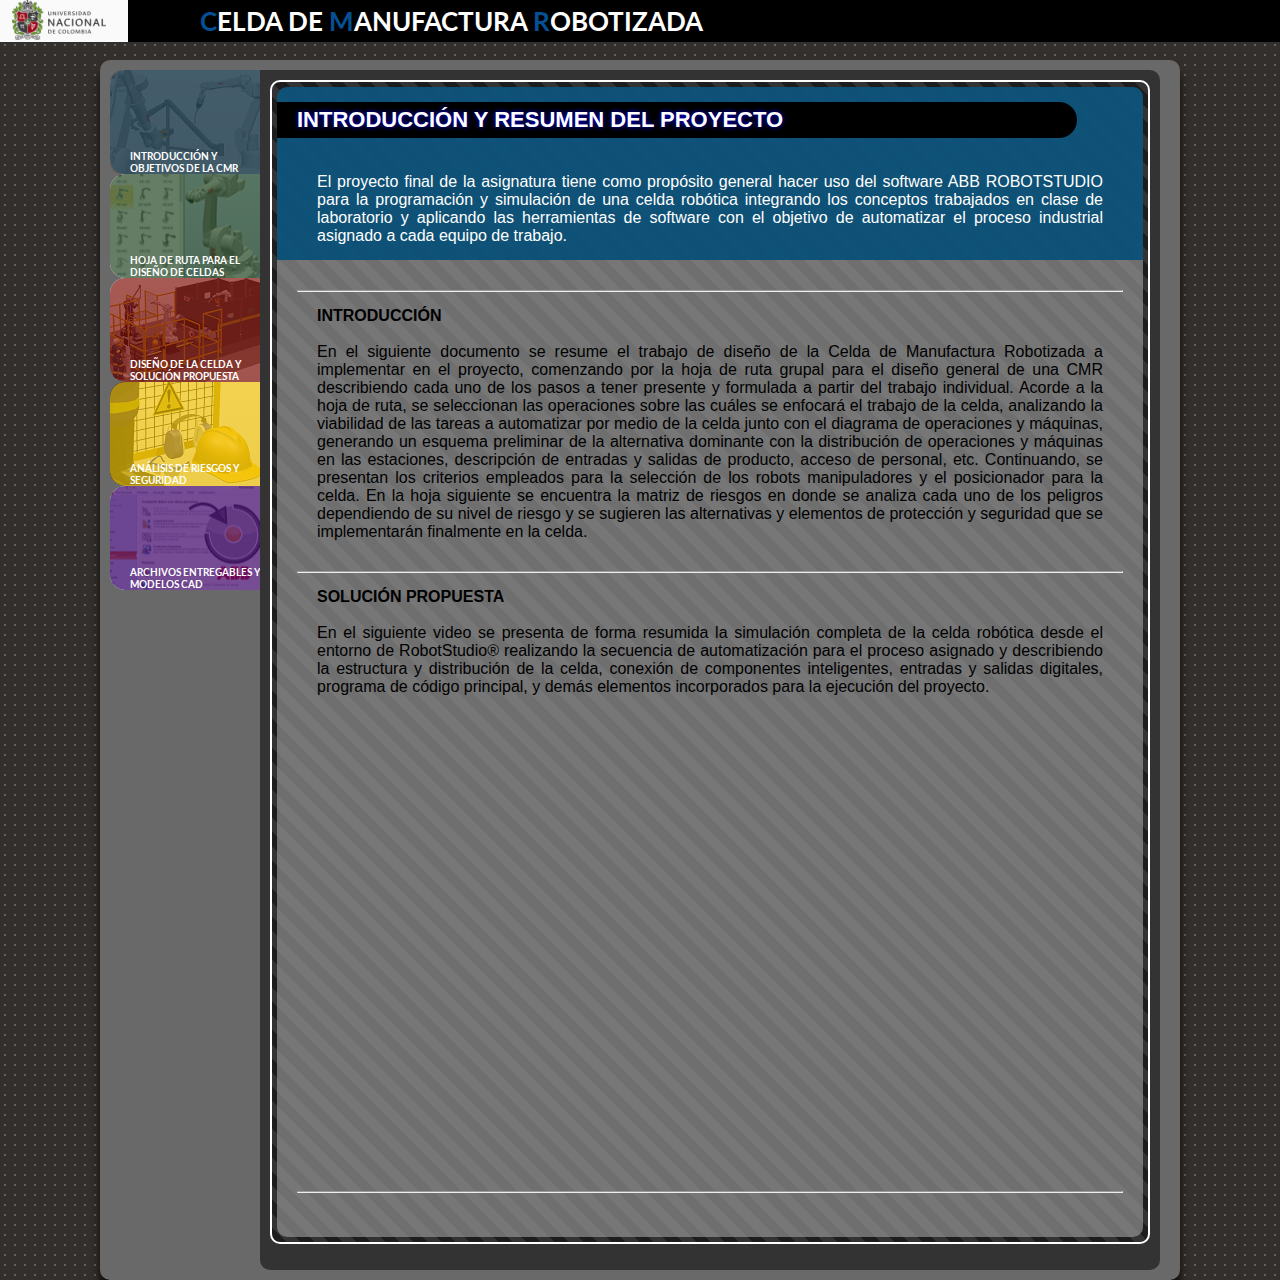
==== index.html @ 885ad93f "Add files via upload" ====
﻿<!DOCTYPE html>
<html>
<head>
	<meta charset="UTF-8">
	<meta name="viewport" content="width=device-width, user-scalable=no, initial-scale=1.0, maximum-scale=1.0, minimum-scale=1.0">
	<title>Celda de Manufactura Robotizada</title>
	<link type="text/css" rel="stylesheet" href="style.css">

	<script src="jquery-3.2.1.min.js"></script>

   
	<script src="script.js"></script>
</head>
<body>
	<div class="banner"><span style="color: #035096">C</span>ELDA DE <span style="color: #035096">M</span>ANUFACTURA <span style="color: #035096">R</span>OBOTIZADA </div>
	<br>
	<div class="wrap">
		<ul class="tabs">
			<li class="tab1"><a href="#tab1">INTRODUCCIÓN Y OBJETIVOS DE LA CMR</a></li>
			<li class="tab2"><a href="#tab2">HOJA DE RUTA PARA EL DISEÑO DE CELDAS</a></li>
			<li class="tab3"><a href="#tab3">DISEÑO DE LA CELDA Y SOLUCIÓN PROPUESTA</a></li>
			<li class="tab4"><a href="#tab4">ANÁLISIS DE RIESGOS Y SEGURIDAD</a></li>
			<li class="tab5"><a href="#tab5">ARCHIVOS ENTREGABLES Y MODELOS CAD</a></li>
		</ul>
		<div class="secciones">
<!-- ******************************************************************************** -->
			<article id="tab1">
  					<div class="section1">
					<div class="sectionText1">
  						<legend>INTRODUCCIÓN Y RESUMEN DEL PROYECTO</legend>
						<br>
						<p>
						<span style="color: #ffffff"> El proyecto final de la asignatura tiene como propósito general hacer uso
						del software ABB ROBOTSTUDIO para la programación y simulación de una celda robótica 
						integrando los conceptos trabajados en clase de laboratorio y aplicando las herramientas
                                                de software con el objetivo de automatizar el proceso industrial asignado a cada equipo de trabajo.
						</span></p>
						<br><br>
						<br><hr><br>
						<p> 
						<span style= "font-weight: BOLD"> INTRODUCCIÓN </span>
						<br><br>
						En el siguiente documento se resume el trabajo de diseño de la Celda de Manufactura Robotizada a implementar en el proyecto, comenzando por 
						la hoja de ruta grupal para el diseño general de una CMR describiendo cada uno de los pasos 
						a tener presente y formulada a partir del trabajo individual. Acorde a la hoja de ruta, 
						se seleccionan las operaciones sobre las cuáles se enfocará el trabajo de la celda, analizando 
						la viabilidad de las tareas a automatizar por medio de la celda junto con el diagrama de operaciones y máquinas, generando un esquema preliminar 
						de la alternativa dominante con la distribución de operaciones y máquinas en las estaciones, 
						descripción de entradas y salidas de producto, acceso de personal, etc. Continuando, se presentan los criterios empleados para la selección de los 
						robots manipuladores y el posicionador para la celda. En la hoja siguiente se encuentra la matriz de riesgos en donde se analiza cada uno de los 
						peligros dependiendo de su nivel de riesgo y se sugieren las alternativas y elementos de protección y seguridad que se implementarán finalmente 
						en la celda.
						</p>
						<br>
						<br><hr><br>						
						<p><span style= "font-weight: BOLD"> SOLUCIÓN PROPUESTA</span><br><br>
						En el siguiente video se presenta de forma resumida la simulación completa de la celda robótica desde
						el entorno de RobotStudio® realizando la secuencia de automatización para el proceso asignado y describiendo 
						la estructura y distribución de la celda, conexión de componentes inteligentes, entradas y salidas digitales, 
						programa de código principal, y demás elementos incorporados para la ejecución del proyecto.
						<br><br>
						<iframe width="785" height="440" src="https://www.youtube.com/embed/ICljfNXcvvU" title="YouTube video player" frameborder="0" allow="accelerometer; autoplay; clipboard-write; encrypted-media; gyroscope; picture-in-picture" allowfullscreen></iframe>
						<br><br></p>
						<br><hr><br>
					</div>	
			</article>
<!-- ******************************************************************************** -->
			<article id="tab2">
  					<div class="section2">
					<div class="sectionText2">
  						<legend>HOJA DE RUTA GENERAL</legend>
						<br>
						<p>
						<span style="color: #ffffff"> Con base en el enunciado del proyecto, se requiere implementar dos robots manipuladores 
						como mínimo para la ejecución de las tareas de automatización del proceso asignado. En ésta sección se presentan los 
						criterios de selección empleados para elegir los robots trabajados en el proyecto, además de hacer un análisis de las herramientas
						seleccionadas para cada tarea.
						</span></p>
						<br><br>
						<br><hr><br>

						<p><table class="Hoja"><tr>
						<td bgcolor= "#b7d5ac"><span style= "font-weight: BOLD"> 1. ALCANCE DEL PROYECTO E INFORMACIÓN PRELIMINAR</span></td>
						</tr></table>
						<table class="Hoja"><tr>
						<td style="width:5%;" bgcolor= "#b7d5ac">1.1</td>
						<td style="width:35%;" bgcolor= "#b7d5ac">Información general del cliente/empresa</td>
						<td style="width:60%;">¿Quienes son? ¿Cuál es su campo de actividad? ¿Qué experiencia 
						tienen en procesos de automatización? ¿Se cuenta con la aprobación y soporte de todas 
						las áreas para el proyecto? ¿Conocen los procesos de manufactura y estrategias integradas 
						por la competencia? Entre otras.</td>
						</tr>
						<tr>
						<td bgcolor= "#b7d5ac">1.2</td>
						<td bgcolor= "#b7d5ac">Información general del proceso de producción actual</td>
						<td> Se espera conocer una información pre-liminar del proceso previo al estudio detallado 
						del mismo. ¿Cómo se está realizando el proceso de fabricación? ¿Cuántos operarios y máquinas 
						se están requiriendo en las operaciones?</td>
						</tr>
						<tr>
						<td bgcolor= "#b7d5ac">1.3</td>
						<td bgcolor= "#b7d5ac">Lista de problemas a resolver con la solución a implementar / Requerimientos del cliente</td>
						<td> En general, una empresa busca en el proceso de automatización industrial una solución 
						a determinados problemas identificados previamente dentro de sus procesos actuales. En éste 
						punto, la organización ya debe haber planteado unos requerimientos mínimos que deben satisfacerse 
						con el proceso de automatización.</td>
						</tr>
						<tr>
						<td bgcolor= "#b7d5ac">1.4</td>
						<td bgcolor= "#b7d5ac">Conformación del equipo de trabajo</td>
						<td> Dependiendo del alcance del proyecto, se debe contar con un equipo de trabajo conformado por 
						representantes de la empresa para las diferentes áreas involucradas (diseño de producto, control 
						de calidad, estándar de producción, departamento económico/financiero, ingeniería de planta, manufactura, 
						mantenimiento, etc), e incluso puede incluir un consultor externo contratado por la organización.</td>
						</tr>
						<tr>
						<td bgcolor= "#b7d5ac">1.5</td>
						<td bgcolor= "#b7d5ac">Expectativas del cliente y establecer objetivos de mejora del proyecto.</td>
						<td>Los objetivos generales se deben definir en términos de: calidad, costo de 
						la inversión, productividad, seguridad (del producto y el empleado), flexibilidad, agilidad.</td>
						</tr>
						</table><br>

						<table class="Hoja"><tr>
						<td bgcolor= "#b7d5ac"><span style= "font-weight: BOLD"> 2. ESTUDIO DETALLADO DEL PROCESO</span></td>
						</tr></table>
						<table class="Hoja"><tr>
						<td style="width:5%;" bgcolor= "#b7d5ac">2.1</td>
						<td style="width:35%;" bgcolor= "#b7d5ac">Recopilar la información general de la línea de producción o el proceso completo.</td>
						<td style="width:60%;">Estadísticas, ciclo de trabajo, tiempos, material, costos, etc.</td>
						</tr>
						<tr>
						<td bgcolor= "#b7d5ac">2.2</td>
						<td bgcolor= "#b7d5ac">Modelar cada una de las operaciones en el proceso de manufactura paso a paso, 
						y dividirlas como una serie de subtareas que se realizarán en cada una de las estaciones de trabajo.</td>
						<td> Este paso incluye cualquier ingreso y salida de material, transporte de una estación a otra, procesos 
						de transformación y parámetros necesarios, máquinas y herramientas de trabajo, material adicional, tiempos 
						de operación, si requiere o no inspección, etc., en general se recomienda recopilar TODA la información 
						que se considere necesaria para realizar cada una de las operaciones.</td>
						</tr>
						</table><br>

						<table class="Hoja"><tr>
						<td bgcolor= "#b7d5ac"><span style= "font-weight: BOLD"> 3. SELECCIÓN Y AUTOMATIZACIÓN DE LA OPERACIÓN</span></td>
						</tr></table>
						<table class="Hoja"><tr>
						<td style="width:5%;" bgcolor= "#b7d5ac">3.1</td>
						<td style="width:35%;" bgcolor= "#b7d5ac">Seleccionar las operaciones de la línea sobre las cuales 
						se enfocará el proceso de automatización con celdas robotizadas.</td>
						<td style="width:60%;">Es necesario determinar para qué tareas es viable (y rentable) implementar 
						una solución con celda robotizada, de modo que se recupere la inversión en términos de productividad, calidad, seguridad, etc.</td>
						</tr>
						<tr>
						<td bgcolor= "#b7d5ac">3.2</td>
						<td bgcolor= "#b7d5ac">Modelar el diagrama simplificado de flujo de trabajo y maquinaria.</td>
						<td> Se grafica la línea de proceso (partiendo del diagrama anterior) determinando la cantidad de máquinas y operarios 
						requeridos, y optimizando el proceso identificando y descartando tareas que no agreguen valor a la operación ni al producto. </td>
						</tr>
						</table><br>

						<table class="Hoja"><tr>
						<td bgcolor= "#b7d5ac"><span style= "font-weight: BOLD"> 4. DISEÑO DE LA CELDA DE MANUFACTURA ROBOTIZADA (CMR)</span></td>
						</tr></table>
						<table class="Hoja"><tr>
						<td style="width:5%;" bgcolor= "#b7d5ac">4.1</td>
						<td style="width:35%;" bgcolor= "#b7d5ac">Analizar y validar todo la información con que se dispone para el diseño de la celda</td>
						<td style="width:60%;">Se recomienda que tras el proceso de estudio y modelado del diagrama actual de flujo de trabajo, se esté en 
						capacidad de dar respuesta a las siguientes preguntas:</td>
						</tr>
						<tr>
						<td bgcolor= "#b7d5ac"></td>
						<td bgcolor= "#a0c892">Requerimientos de desempeño: Tiempos de ciclo</td>
						<td> ¿Cuál es el tiempo de ciclo actual del proceso? ¿Cuál subtarea requiere el mayor tiempo en el proceso? ¿Qué tan bajos son los 
						tiempos de transporte y posicionamiento entre cada estación?. </td>
						</tr>
						<tr>
						<td bgcolor= "#b7d5ac"></td>
						<td bgcolor= "#a0c892">Requerimientos de desempeño: Especificaciones del manejo de material</td>
						<td> ¿Qué tan lejos de la herramienta se encontrará el material que debe ser manipulado? ¿Qué tan cerca al producto o la máquina 
						puede instalarse el sensor? ¿Debe moverse en dirección perpendicular u oblicua a la línea de visión? </td>
						</tr>
						<tr>
						<td bgcolor= "#b7d5ac"></td>
						<td bgcolor= "#a0c892">Requerimientos de desempeño: Velocidad de avance de la herramienta</td>
						<td> ¿Qué velocidad se requiere para la operación?. </td>
						</tr>
						<tr>
						<td bgcolor= "#b7d5ac"></td>
						<td bgcolor= "#a0c892">Requerimientos de desempeño: Mezcla de productos	</td>
						<td> ¿Cuál es el tiempo de ciclo actual del proceso? ¿Cuál subtarea requiere el mayor tiempo en el proceso? ¿Qué tan bajos son los 
						tiempos de transporte y posicionamiento entre cada estación?. </td>
						</tr>
						<tr>
						<td bgcolor= "#b7d5ac"></td>
						<td bgcolor= "#a0c892">Requerimientos de desempeño: Requerimientos del equipo</td>
						<td> ¿? </td>
						</tr>
						<tr>
						<td bgcolor= "#b7d5ac"></td>
						<td bgcolor= "#a0c892">Requerimientos de desempeño: Requerimiento del operario de respaldo/apoyo</td>
						<td>¿Qué nivel de educación tiene el personal a cargo de operar la celda?. </td>
						</tr>
						<tr>
						<td bgcolor= "#b7d5ac"></td>
						<td bgcolor= "#a0c892">Requerimientos de desempeño: Requerimientos de producción a futuro</td>
						<td>¿?. </td>
						</tr>
						<tr>
						<td bgcolor= "#b7d5ac"></td>
						<td bgcolor= "#a0c892">Requerimientos de desempeño: Tolerancia admitida para el proceso	</td>
						<td>¿Con qué precisión y exactitud debe realizarse la tarea? ¿Cuál es el rango (mínimos y máximos) 
						admitido para el producto terminado?. </td>
						</tr>
						<tr>
						<td bgcolor= "#b7d5ac"></td>
						<td bgcolor= "#a0c892">Requerimientos de desempeño: Tiempo de permanencia de las herramientas</td>
						<td>¿Se requiere un cambio constante de las herramientas por el desgaste? ¿De cuánto tiempo se estima 
						la vida útil de las herramientas?. </td>
						</tr>
						<tr>
						<td bgcolor= "#b7d5ac"></td>
						<td bgcolor= "#a0c892">Requerimientos de desempeño: Presión sobre las herramientas</td>
						<td>¿?. </td>
						</tr>
						<tr>
						<td bgcolor= "#b7d5ac"></td>
						<td bgcolor= "#a0c892">Requerimientos de desempeño: Tiempo máximo de reparo</td>
						<td>¿De cuánto son los tiempos estimados de mantenimiento registrados para la tarea con el proceso actual?. </td>
						</tr>
						<tr>
						<td bgcolor= "#b7d5ac"></td>
						<td bgcolor= "#a0c892">Requerimientos de desempeño: Rutinas de mal funcionamiento</td>
						<td>¿?. </td>
						</tr>
						<tr>
						<td bgcolor= "#b7d5ac"></td>
						<td bgcolor= "#a0c892">Requerimientos de desempeño: Tiempos de inactividad permitidos</td>
						<td>¿?. </td>
						</tr>

						<tr>
						<td bgcolor= "#b7d5ac"></td>
						<td bgcolor= "#95c185">Requerimientos de diseño: Geometría de la instalación</td>
						<td> ¿Cuál es el espacio disponible para toda la celda? ¿Se instalará sobre una superficie de qué material? ¿La plataforma es 
						plana, redonda, o alguna otra forma? ¿Esta superficie de montaje es estática o móvil? ¿Cuál es el espacio que ocupa esa superficie?. </td>
						</tr>
						<tr>
						<td bgcolor= "#b7d5ac"></td>
						<td bgcolor= "#95c185">Requerimientos de diseño: Consideraciones ambientales</td>
						<td> ¿Se instalará en un recinto cerrado? ¿Cuál es la temperatura promedio del ambiente en °C (muy frío o muy caliente)? ¿Cuál es la 
						humedad relativa (muy seco o muy húmedo)? ¿Cuáles son las fuentes de iluminación? ¿Hay iluminación ambiental constante o variable? 
						¿Hay incidencia de sol directo? ¿Hay variación en el flujo eléctrico y picos máximos? ¿En que rango puede haber vibración mecánica? 
						¿El aire que ingresa es filtrado o incluye impurezas? ¿Hay algún contaminante en el aire como polvo, humo, aceite o spray? </td>
						</tr>
						<tr>
						<td bgcolor= "#b7d5ac"></td>
						<td bgcolor= "#95c185">Requerimientos de diseño: Accesibilidad para mantenimiento</td>
						<td> ¿Qué velocidad se requiere para la operación?. </td>
						</tr>
						<tr>
						<td bgcolor= "#b7d5ac"></td>
						<td bgcolor= "#95c185">Requerimientos de diseño: Requerimientos de relocación de equipos</td>
						<td> ¿Se espera que la celda permanecerá fija en el mismo punto de instalación o podrá desmontarse para ser reubicada?. </td>
						</tr>
						<tr>
						<td bgcolor= "#b7d5ac"></td>
						<td bgcolor= "#95c185">Requerimientos de diseño: Disponibilidad de servicios requeridos.</td>
						<td> ¿A qué servicios se tiene acceso en el lugar de instalación? ¿La red eléctrica disponible es monofásica o trifásica? 
						¿existen interrupciones del servicio de energía o el suministro es constante?</td>
						</tr>
						<tr>
						<td bgcolor= "#b7d5ac"></td>
						<td bgcolor= "#95c185">Requerimientos de diseño: Carga del suelo</td>
						<td>¿Qué nivel de educación tiene el personal a cargo de operar la celda?. </td>
						</tr>
						<tr>
						<td bgcolor= "#b7d5ac"></td>
						<td bgcolor= "#95c185">Requerimientos de diseño: Seguridad para máquinas y operarios</td>
						<td>¿?. </td>
						</tr>

						<tr>
						<td bgcolor= "#b7d5ac"></td>
						<td bgcolor= "#8abb78">Características del producto: Orientación</td>
						<td> ¿El producto entrará a la celda en la orientación deseada?¿o se requiere orientar la pieza para su correcta manipulación? 
						¿El material entrará ya separado o sobrepuesto uno sobre otro?</td>
						</tr>
						<tr>
						<td bgcolor= "#b7d5ac"></td>
						<td bgcolor= "#8abb78">Características del producto: Especificaciones del gripper</td>
						<td> ¿? </td>
						</tr>
						<tr>
						<td bgcolor= "#b7d5ac"></td>
						<td bgcolor= "#8abb78">Características del producto: Características de la superficie</td>
						<td> ¿La superficie del producto es opaca o transparente? ¿qué color es? ¿es brillante o mate? ¿es liso? ¿texturizado? ¿poroso o no poroso? </td>
						</tr>
						<tr>
						<td bgcolor= "#b7d5ac"></td>
						<td bgcolor= "#8abb78">Características del producto: Requerimientos únicos de manipulación</td>
						<td> ¿Existe un gripper estándar que pueda realizar la operación? ¿Hay alguna característica particular que requiera de un gripper modificado o especializado? </td>
						</tr>
						<tr>
						<td bgcolor= "#b7d5ac"></td>
						<td bgcolor= "#8abb78">Características del producto: Tamaño, peso y forma del producto</td>
						<td>¿El material del producto es metálico (ferroso, magnético), plástico, madera, con recubrimiento, etc.? ¿Cuál es el peso máximo del producto (kg)? 
						¿Qué dimensiones tiene (alto, ancho, largo)? ¿Cuál es su forma (prismático, poliédrico, cilindrico, esférico, cónico, etc.)?</td>
						</tr>
						<tr>
						<td bgcolor= "#b7d5ac"></td>
						<td bgcolor= "#8abb78">Características del producto: Inspección</td>
						<td>¿Se requiere una inspección de la pieza posterior a la operación?</td>
						</tr>

						<tr>
						<td bgcolor= "#b7d5ac"></td>
						<td bgcolor= "#7fb46b">Modificaciones de equipo: Operación sin supervisión</td>
						<td> ¿Se requiere que la celda trabaje sin supervisión? </td>
						</tr>
						<tr>
						<td bgcolor= "#b7d5ac"></td>
						<td bgcolor= "#7fb46b">Modificaciones de equipo: Requisito aumentar el rendimiento</td>
						<td> ¿? </td>
						</tr>
						<tr>
						<td bgcolor= "#b7d5ac"></td>
						<td bgcolor= "#7fb46b">Modificaciones de equipo: Velocidades mínima/máxima de trabajo</td>
						<td>¿?</td>
						</tr>
						<tr>
						<td bgcolor= "#b7d5ac"></td>
						<td bgcolor= "#7fb46b">Modificaciones de equipo: Requerimientos para operación automática</td>
						<td>¿?</td>
						</tr>

						<tr>
						<td bgcolor= "#b7d5ac"></td>
						<td bgcolor= "#73ad5e">Modificaciones del proceso: Cambios en el tamaño del lote</td>
						<td> ¿? </td>
						</tr>
						<tr>
						<td bgcolor= "#b7d5ac"></td>
						<td bgcolor= "#73ad5e">Modificaciones del proceso: Evaluación variable del proceso</td>
						<td> ¿? </td>
						</tr>
						<tr>
						<td bgcolor= "#b7d5ac"></td>
						<td bgcolor= "#73ad5e">Modificaciones del proceso: Variaciones de enrutamiento</td>
						<td>¿?</td>
						</tr>
						<tr>
						<td bgcolor= "#b7d5ac"></td>
						<td bgcolor= "#73ad5e">Modificaciones del proceso: Transferencia de datos procesados</td>
						<td>¿?</td>
						</tr>

						<tr>
						<td bgcolor= "#b7d5ac"></td>
						<td bgcolor= "#73ad5e">Integración del sistema: Redes e interfaces de datos</td>
						<td> ¿? </td>
						</tr>
						<tr>
						<td bgcolor= "#b7d5ac"></td>
						<td bgcolor= "#73ad5e">Integración del sistema: Requerimientos de integración del hardware</td>
						<td> ¿? </td>
						</tr>
						<tr>
						<td bgcolor= "#b7d5ac"></td>
						<td bgcolor= "#73ad5e">Integración del sistema: Requerimientos de integración de datos</td>
						<td>¿?</td>
						</tr>
						<tr>
						<td bgcolor= "#b7d5ac"></td>
						<td bgcolor= "#73ad5e">Integración del sistema: Requerimientos de la interface de usuario</td>
						<td>¿?</td>
						</tr>
						<tr>
						<td bgcolor= "#b7d5ac"></td>
						<td bgcolor= "#73ad5e">Integración del sistema: Requerimientos de integración del software</td>
						<td>¿?</td>
						</tr>

						<td bgcolor= "#b7d5ac">4.2</td>
						<td bgcolor= "#b7d5ac">Criterios de selección del robot</td>
						<td>Convertir los requerimientos de la celda y las operaciones en especificaciones técnicas para 
						la selección del robot.</td>
						</tr>
						<tr>
						<td bgcolor= "#b7d5ac"></td>
						<td bgcolor= "#b7d5ac">Lista de control para determinar las especificaciones del robot</td>
						<td> Resolución de la posición, repetibilidad, precisión. Geometria del brazo. Flexibilidad del posicionamiento. Tamaño del entorno de trabajo.	
						Grados de libertad. Carga útil máxima y nominal. Velocidad máxima y dependiente de la carga útil. Fuerza en dirección de bajada. Requisitos de 
						conformidad. Requerimientos de cambio de herramienta. Requerimiento de sensor de fuerza/torque. Programación (on y offline). Costo. Requerimientos 
						especiales. Integración de visión. </td>
						</tr>
						</table><br>

						<table class="Hoja"><tr>
						<td bgcolor= "#b7d5ac"><span style= "font-weight: BOLD"> 5. GENERACIÓN Y SELECCIÓN DE ALTERNATIVAS</span></td>
						</tr></table>
						<table class="Hoja"><tr>
						<td style="width:5%;" bgcolor= "#b7d5ac">5.1</td>
						<td style="width:35%;" bgcolor= "#b7d5ac">Diseño preliminar de la celda de trabajo y generación de alternativas</td>
						<td style="width:60%;">Partiendo del diagrama de flujo y maquinaria, ahora se esboza el diseño según el tipo de celda deseada 
						para establecer la secuencia de procesos y distribución general de máquinas y puestos de trabajo en la celda. Patiendo de los 
						parámetros determinados y especificaciones técnicas, se pueden desligar varias alternativas de diseño.</td>
						</tr>
						<tr>
						<td bgcolor= "#b7d5ac">5.2</td>
						<td bgcolor= "#b7d5ac">Selección de alternativa dominante</td>
						<td> Es un proceso interdisciplinar en que se evalúan las alternativa de diseño y bajo diferentes criterios se busca seleccionar 
						la alternativa más óptima para el proceso. </td>
						</tr>
						</table><br>

						<table class="Hoja"><tr>
						<td bgcolor= "#b7d5ac"><span style= "font-weight: BOLD"> 6. DETALLE DE LA SOLUCIÓN Y SIMULACIÓN</span></td>
						</tr></table>
						<table class="Hoja"><tr>
						<td style="width:5%;" bgcolor= "#b7d5ac">6.1</td>
						<td style="width:35%;" bgcolor= "#b7d5ac">Diseño detallado de la solución</td>
						<td style="width:60%;">Entrar al diseño detallado aplicando los protocolos de seguridad para la integración de paradas, puestos 
						de trabajo, cerraduras, etc., y el análisis de riesgos para el proceso.</td>
						</tr>
						<tr>
						<td bgcolor= "#b7d5ac">6.2</td>
						<td bgcolor= "#b7d5ac">Simulación y validación por software</td>
						<td> Construcción de la celda en un entorno virtual implementando modelos CAD/CAE para simular las estadísticas de salida (tiempo 
						de ciclo, costos, etc) y comparar los resultados con los valores preliminares, estableciendo el grado de mejora y cumplimiento 
						alcanzado con la solución propuesta. </td>
						</tr>
						</table><br>

						<table class="Hoja"><tr>
						<td bgcolor= "#b7d5ac"><span style= "font-weight: BOLD"> 7. IMPLEMENTACIÓN Y ANÁLISIS DE RESULTADOS</span></td>
						</tr></table>
						<table class="Hoja"><tr>
						<td style="width:5%;" bgcolor= "#b7d5ac">7.1</td>
						<td style="width:35%;" bgcolor= "#b7d5ac">Implementación en físico de la celda de trabajo</td>
						<td style="width:60%;"></td>
						</tr>
						</table><br>

						<br><hr><br>
					</div></div>
			</article>
<!-- ******************************************************************************** -->
			<article id="tab3">
  					<div class="section3">
					<div class="sectionText3">
  						<legend>DISEÑO Y CONSTRUCCIÓN DE LA SOLUCIÓN</legend>
						<br>
						<p>
						<span style="color: #ffffff"> El proyecto final de la asignatura tiene como propósito general hacer uso
						del software ABB ROBOTSTUDIO para la programación y simulación de una celda de manufactura robotizada 
						integrando los conceptos trabajados en clase y aplicando las herramientas de software con el objetivo de 
						automatizar determinadas operaciones de la línea de fabricación de bicicletas.
						</span></p>
						<br><br>
						<br><hr><br>
						
						<p>
						<span style= "font-weight: BOLD"> SELECCIÓN Y AUTOMATIZACIÓN DE LA OPERACIÓN </span>
						<br><br>
						Conforme la hoja de ruta, los primeros pasos se realizaron a partir del análisis de operaciones llevado 
						a cabo en la sección de <span style= "font-weight: BOLD"> Gestión de la producción y automatización </span>, en donde modelamos cada operación por 
						estación de trabajo y las subtareas requeridas para cada uno de los procesos de manufactura. Partiendo de 
						esta información, análizamos las tareas que consumen un mayor tiempo de ciclo, la practicidad de automatizarlas 
						por medio de celdas robotizada y las tareas sobre las cuáles existen precedentes y por tanto se comercializan 
						los equipos y herramientas necesarias para su implementación, enfoncándonos en procesos repetitivos y descartando 
						tareas de montaje y ensamble debido a la necesidad de un equipo más especializado y las limitaciones para 
						inspeccionar cada uno de los productos terminados sin la intervención de un operario humano. <br>
						Posteriormente, el equipo de trabajo se reunió para debatir las opciones más viables, y finalmente se seleccionaron 
						las operaciones de soldadura de marcos y la limpieza de las piezas soldadas, operaciones consecutivas para así 
						integrarlas a una única celda de manufactura.											 
						<br></p><br>

						<p><table class="IO"><tr>
						<td style="width:15%;" bgcolor= "#b7d5ac"><span style="color: GREEN">&nbsp;&nbsp;&nbsp;ENTRADA</span></td>
						<td style="width:75%;">Estructura pre-ensamblada de secciones de tubería metálica previamente cortados y mecanizados, 
						con puntos de soldadura iniciales para mantener cada parte en su posición definitiva.</td>
						</tr>
						<tr>
						<td bgcolor= "#ffbfaa"><span style="color: RED">&nbsp;&nbsp;&nbsp;SALIDA</span></td>
						<td> Estructura del marco debidamente soldada en todas las uniones y totalmente limpio tras un proceso de desbarbado, 
						lijado y pulido, listo para continuar en la línea con la operación de pintura.</td>
						</tr></table></p><br>

						<br><hr><br>

						<p>
						<span style= "font-weight: BOLD"> ASPECTOS GENERALES DE LA CELDA </span>
						<br><br>
						Se plantea el diseño de una celda para integrar dos estaciones, una de soldadura <span style= "font-weight: BOLD">①</span> 
						y otra de limpieza <span style= "font-weight: BOLD">②</span> (lijado, 
						afinado y pulido). Considerando las características particulares de cada proceso, el entorno de trabajo requerido 
						y junto con el equipo y herramientas necesarios, un sólo manipulador será insuficiente y poco recomendado para 
						trabajar simultáneamente en dos entornos de trabajo tan diferentes, dado que ésto implicaría un cambio constante 
						de herramientas y un alto alcance ó la implementación de un séptimo eje (o riel) para desplazarse entre un espacio 
						de trabajo y otro. Por ésta razón, se plantean como mínimo dos robots manipuladores para que cada uno ejecute una 
						tarea en un espacio adaptado para la respectiva operación, además de un posible tercer mecanismo para controlar la 
						entrada y salida de material a la celda y realizar el transporte de piezas entre una estación y otra.																		 
						<br></p>
						<br><hr><br>

						<p>
						<span style= "font-weight: BOLD"> DISEÑO PRELIMINAR DE LA CELDA DE TRABAJO </span>
						<br><br>
						Partiendo del diagrama de flujo y maquinaria, se esboza un diseño preliminar de la celda de manufactura robotizada, 
						estableciendo la secuencia de procesos en la entrada y salida del material y la distribución general de las máquinas 
						y puestos de trabajo en la celda. Se definen las dos estaciones con su respectivo manipulador en el centro de cada 
						una de estas para cubrir el mayor espacio de trabajo posible y adaptar las medidas de seguridad necesarias. Ambos 
						espacios de trabajo estarán separados por un tercer mecanismo que permitirá el intercambio de material entre ambas 
						estaciones. El flujo de entrada y salida de material se encuentra en la segunda estación, dado que el primer robot 
						no estará considerado para la manipulación y transporte de las piezas en la celda. La celda en su totalidad se encontrará 
						cercada por barreras físicas acorde a la matriz que se detallará en el análisis de riesgos.												 
						<br><br>
						<img src="CMR_1.PNG"><br><br></p>
						<br><hr><br>

						<p>
						<span style= "font-weight: BOLD"> SELECCIÓN DE ROBOTS </span>
						<br><br>
						Dado el enfoque tomado desde el módulo de Celdas de Manufactura Robotizadas y la experiencia con el software RobotStudio 
						de ABB, se decide en primer lugar que la simulación, cotización y adquisición de los manipuladores se realizará con este 
						proveedor, dado que además de suministrarnos las licencias y herramientas de software necesarias para el diseño detallado, 
						es una empresa especializada con una basta experiencia en el campo de la robótica, automatización, equipamientos industriales 
						y otras tecnologías de ingeniería. Considerando la alta oferta en robots que brinda este proveedor, ABB dispone de una 
						herramienta de selección denominada <span style= "font-weight: BOLD">Robot selector</span> desde su página web (ingresando 
						<a href="https://new.abb.com/products/robotics/industrial-robots/robot-selector">aquí</a>) la cuál permite filtrar los diferentes 
						modelos empleando como principales criterios de selección: la aplicación para la cuál se va a emplear, la carga útil que 
						manipulará el efector final y el alcance máximo. También se cuenta con un aplicativo para el cálculo y validación de la carga 
						llamado RobotLoad, sin embargo para el uso del mismo se requiere primero haber seleccionado el robot de trabajo entre los modelos 
						admitidos y contar con las especificaciones de CoG, Jx Jy Jz, y TCP de la herramienta.								
						<br><br>
						<img src="ABBRobotSelector.PNG">
						<br>
						<table class="RobotSelector"><tr>
						<td style="width:25%;"><img src="ABB.png" width="200"  style="border:none;"></td>
						<td style="width:45%;">Arc welding, Assembly, Cleaning, Coating, Collaboration, Cutting, Deburring, Depalletizing, Die casting, Dispensing, Enamelling, Full layer palletizing, Glazing, Gluing, Grinding, 
						Heavy arc welding, Injection moulding, Insertion, Item picking, Kitting, Loading, Loading and unloading, Machine tending, Material handling, Measuring, Packing, Painting, Palletizing, 
						Parts inspection, Picking, Polishing, Powdering, Powertrain assembly, Premachining, Press automation, Press brake tending, Press tending, Rubber insertion, Screw driving, Screwdriving, 
						Sealing, Small parts assembly, Spot welding, Spraying, Testing, Unloading, Welding, Packing.</td>
						<td> Up to 7 (kg)<br>	
						     7 - 16 (kg)<br>
						     16 - 60 (kg)<br>
						     60 - 225 (kg)<br>
						     Over 225 (kg)<br>
						</td>
						<td>
						     Up to 1.55 (m)<br>	
						     Up to 1.8 (m)<br>
						     1.8 - 2.55 (m)<br>	
						     Over 2.55 (m)<br>	
						</td>
						</tr></table>
						<br><br></p>
						<br><hr><br>

						<fieldset>
						<legend>&nbsp;&nbsp;&nbsp;&nbsp;(1er Robot). <span style= "font-weight: BOLD">SOLDADURA</span>.</legend>
						<p> Para el proceso de soldadura por arco eléctrico y dado que el robot no manipulará ningúna pieza además de su 
						propia herramienta, se selecciona uno de carga útil baja (dado que ésto implica un menor costo), y se establece 
						un alcance mínimo de 1.2 metros con base al mayor desplazamiento que debe realizar sobre la estructura metálica 
						que se va a soldar. Con estos criterios, y revisando las alternativas que nos brinda el provedor, se selecciona 
						la referencia IRB 1520ID, un robot manipulador con una carga útil de 4 kg y un alcance de hasta 1.5 m, su diseño 
						está especialmente desarrollado para aplicaciones de soldadura por arco eléctrico, e incluso el proveedor ABB lo 
						recomienda para tareas de soldadura de marcos de bicicleta.																	 
						<br></p>
						</fieldset><br>
						<p><img src="Robot1.png"><br><br></p>
						<br><hr><br>

						<fieldset>
						<legend>&nbsp;&nbsp;&nbsp;&nbsp;(2do Robot). <span style= "font-weight: BOLD">LIMPIEZA Y TERMINADO</span>.</legend>
						<p> Para el proceso de limpieza se busca un robot multipropósito, dado que manipulará las piezas y herramientas necesarias 
						para los procesos de desbarbado, lijado y pulido, se selecciona uno de carga útil media (entre 7 y 16kg), y se establece 
						un alcance mínimo de 1.5 metros con base al desplazamiento que se espera deba realizar en la celda y sobre la pieza. 
						Con estos criterios, y revisando las alternativas que nos brinda el provedor, se selecciona la referencia IRB 2400 con
						una carga útil de 20 kg y un alcance de hasta 1.55 m, un modelo bastante popular en la industria para su implementación 
						en múltiples aplicaciones gracias a su versatilidad.																													 
						<br></p>
						</fieldset><br>
						<p><img src="Robot2.png"><br><br></p>
						<br><hr><br>

						<p> Entre las alternativas analizadas para un tercer mecanismo, se requiere que éste no sólo intervenga en el transporte 
						de la pieza entre ambas estaciones de trabajo sino que además pueda apoyar la operación de soldadura, dado que se requerirá 
						de una rotación de la pieza para que la herramienta del manipulador pueda alcanzar todos los puntos de unión de la estructura. 
						El proveedor ABB cuenta así mismo con una serie de posicionadores, varios de los cuáles están diseñados especificamente para 
						ese propósito, por tanto se analizan las opciones de la serie de posicionadores IRBP, para trabajo cooperativo con robots IRB. 																									
						</p><br>		
						<p><img src="POS.PNG"><br><br></p>	
									
						<fieldset>
						<legend>&nbsp;&nbsp;&nbsp;&nbsp;(Posicionador). <span style= "font-weight: BOLD">IRBP R</span>.</legend>
						<p> Posicionador robot industrial. Los posicionadores ABB están optimizados para ser utilizados para la manipulación de piezas 
						de trabajo en soldadura por arco, corte térmico y otras aplicaciones. Todos los ejes se pueden coordinar completamente con el 
						robot durante la programación y durante la operación. Considerando las características de cada posicionador, se opta por seleccionar 
						la referencia <span style= "font-weight: BOLD">IRBP R</span>, dado que además de contar con 3 ejes de movimiento, integra una pantalla de protección para la soldadura con 
						arco, lo que permite al robot trabajar sin interrupciones en un lado mientras se carga y descarga la pieza en el otro, y separándo 
						eficientemente ambas estaciones de trabajo.																																		 
						<br></p>
						</fieldset><br>
						<p><img src="POS_R.png"><br><br></p>
						<br><hr><br>	

						<p>
						<span style= "font-weight: BOLD"> SELECCIÓN DE HERRAMIENTAS </span>
						<br><br>
						La selección del tipo de herramienta se consideró partiendo de una búsqueda preliminar de máquinas empleadas en este tipo de industria y 
						considerando las propiedades físicas de la pieza de trabajo a manipular. Para la primer tarea, se estableció que los platos y pocillos serían 
						de loza o porcelana, un material recubierto e impermeabilizado con poca adhesión, y la geometría convencional de la vajilla dificulta su manipulación 
						con un gripper de pinza convencional al no poder garantizar la posición tras el agarre. Bajo estas mismas razones, se decidió emplear una gripper de
						vacío, dado que la superficie lisa en el centro de los platos y al interior del pocillo facilitan el agarre por succión desde una sola cara de la pieza. 
						Para la segunda tarea, considerando el ejemplo realizado en clase de laboratorio y haciendo una búsqueda general, encontramos que estas mismas 
						herramientas de vacío son bastante utilizadas para las aplicaciones de palletizado, y las características de la herramienta como en general el tamaño y
						la cantidad de copas de succión aumentarán dependiendo del peso de la carga a manipular.
						<br>
						Con esta selección de herramientas, se procedió a realizar una búsqueda de fabricantes y referencias para tener una pespectiva más amplia de estas 
						herramientas, y partimos de los diseños CAD de la línea de grippers de vacio disponibles por parte del proovedor ROBOTIQ, sin embargo, algunas 
						características se modificaron para poder adaptarlas a la tarea en cuestión y modelar la herramienta para su simulación en el entorno RobotStudio®.
						<br><br></p>
						<p><img src="tool1.png"><br><br></p>
						<p><img src="tool2.png"><br><br></p>
						<br><hr><br>

						<hr><hr><hr><hr>
				
						<p>
						<span style= "font-weight: BOLD"> ESTRUCTURA Y ELEMENTOS DE LA CELDA </span>
						<br><br>
						Con base en el ideal planteado por el equipo, partimos de realizar la búsqueda de los modelos CAD para los diversos elementos 
						que conformarían la celda de trabajo, comenzando por insertar los modelos de los robots previamente seleccionados desde la 
						Biblioteca ABB y los diseños CAD de las herramientas ya adaptados y configurados como tool para su uso en RobotStudio®. <br> 
						Desde este punto, comenzamos a incorporar otros elementos fundamentales para la simulación, partiendo por el material inicial que
						corresponde a las 5 piezas de vajilla, las bandas transportadoras de alimentación, un modelo preliminar de la caja y la banda
						para el ingreso de las cajas a la celda. A medida que se insertaban estos elementos se iban sumando otros componentes gráficos 
						que pese a no intervenir directamente en el proceso harían de complemento en el diseño de la celda, como
						barreras físicas, operarios y máquinas, diversos elementos de seguridad, entre otros. <br>
 						A lo largo de todo el diseño se continuó agregando y adaptando
						componentes graficos para la ambientación de la celda.
						<br><br>
						<img src=""><br><br></p>
						<br><hr><br>
						<p>
						<span style= "font-weight: BOLD"> COMPONENTES INTELIGENTES E INTERCONEXIONES </span>
						<br><br>
						Conforme se avanzaba con la construcción de la celda, se asignaron las propiedades físicas y cuerpos dinámicos para los componentes
						que interactuarían durante la ejecución de cada tarea, omitiendo los complementos que solo se agregaron como apoyo visual. Partiendo
						del ejemplo final realizado durante las clases de laboratorio, se crearon múltiples grupos de componentes con el fin de controlar la
						secuencia de las diferentes tareas y su interacción con cada robot. <br>
						En un primer grupo, se comenzó por incluir las bandas de alimentación junto con las superficies de transporte que permitirían el desplazamiento
						de las piezas de la vajilla hasta el extremo de la banda sumado al componente de física que establece la velocidad de movimiento. 
						Posterior a esto, se incluyeron dos sensores de línea por cada banda, un primer sensor en un punto medio asignado a un componente de fuente para 
						garantizar la continua alimentación de las piezas, y un segundo sensor al final de cada banda para controlar el avance de las piezas y
					 	a su vez conectado a un par de indicadores led que se alternan dependiendo del estado de la banda. Este grupo por tanto contiene cinco
						bloques de secuencia idénticos, cada uno asociado a una de las bandas de alimentación.
						En un segundo grupo, se agregaron los mismos componentes inteligentes, pero en este caso para una única banda de alimentación de cajas, 
						con la única diferencia de que la activación del último sensor de línea no está limitado únicamente a la posición de las cajas, sino 
						también a una entrada digital controlada por el programa principal, el cual se detallará en la siguiente sección.
						Continuando con ésta lógico, se agregó un tercer grupo con la misma secuencia de componentes inteligentes, pero este asociado a la banda de alimentación
						de estibas de madera, la cual avanzará hasta alcanzar determinada posición y su próximo avance estará determinado por el programa en ejecución.
						Finalmente, se crearon un cuarto y un quinto grupo de componentes inteligentes, en este caso asociados a cada una de las herramientas. Para esta lógica,
						se dispone de un sensor en línea conectado al TCP de cada uno de los robots, de modo que al detectar un cuerpo sólido durante la ejecución del programa, 
						se genera un enlazamiento con el objeto detectado. En el programa principal y por medio de entradas y salidas digitales se controla el estado de la 
						herramienta, con el fin de liberar el objeto enlazado cuando se haya alcanzado una posición determinada.
						Con ésta serie de componentes inteligentes, fue posible establecer los movimientos e interacciones entre las piezas y demás elementos de la celda 
						distintos a los vinculados al controlador de los robots.
						<br><br></p>
						<br><hr><br>
						<p>	
						<span style= "font-weight: BOLD"> ENTRADAS/SALIDAS DIGITALES Y PROGRAMA EN RAPID </span>
						<br><br>
						En este punto, se requiere relacionar todas las secuencias e interacciones de movimiento generadas en la 
						celda por medio de los componentes inteligentes y vincularlas con las trayectorias del robot para realizar cada tarea.
						Con el fin de establecer ésta comunicación con el controlador, se crearon entradas y salidas digitales para determinar los punto de partida 
						de cada tarea y se conectaron en la lógica de estación, de modo que desde el código de RAPID ninguno de los robots realice
						ninguna acción hasta que reciba la señal digital por parte de los sensores de linea de cada grupo de componentes 
						inteligentes establecidos en la sección anterior. Con esta lógica, el primer robot permanecerá estático hasta que una de las 
						cajas no active el sensor de línea de la banda de alimentación de cajas, indicando al controlador que hay una caja en posición
						para proceder a realizar la primer tarea. Del mismo modo, el controlador una vez ejecutado el ciclo del programa para las 20 piezas, 
						enviará la señal para desactivar el sensor de línea y permitir que la caja continúe avanzando sobre la banda auxiliar hasta activar 
						el sensor de línea que da comienza a la ejecución de la segunda tarea.
						<br><br></p>
						<br><hr><br>
					</div>
			</article>
<!-- ******************************************************************************** -->
			<article id="tab4">
  					<div class="section4">
					<div class="sectionText4">
 						<legend>ANÁLISIS DE RIESGOS</legend>
						<br>
						<p>
						<span style="color: #ffffff"> Con base en el enunciado del proyecto, se requiere implementar dos robots manipuladores 
						como mínimo para la ejecución de las tareas de automatización del proceso asignado. En ésta sección se presentan los 
						criterios de selección empleados para elegir los robots trabajados en el proyecto, además de hacer un análisis de las herramientas
						seleccionadas para cada tarea.
						</span></p>
						<br><br>
						<br><hr><br>

						<p><img src="CMRRisk1.PNG"></p>
						<p><img src="CMRRisk2.PNG"></p>
						<br><hr><br>
						<p>
						<table class="Risk"><tr>
						<td style="width:35%;" bgcolor= "#ffff7a"><span style= "font-weight: BOLD">RIESGO</span></td>
						<td style="width:35%;" bgcolor= "#ffff7a"><span style= "font-weight: BOLD">MÉTODO Y EQUIPO NECESARIO</span></td>
						<td style="width:30%;" bgcolor= "#ffff7a"><span style= "font-weight: BOLD">FOTO</span></td>
						</tr></table>
						<table class="Risk"><tr>
						<td style="width:35%;" bgcolor= "#ffff7a"><span style= "font-weight: BOLD">Movimientos del manipulador en la celda.</span> Funcionamiento irregular de 
						la celda que pueda desencadenar en un movimiento golpe, traumatismo o daño a equipos.</td>
						<td style="width:35%;" bgcolor= "ffffbf">Ubicación de paros de emergencia en lugares de fácil acceso al operario, o 
						supervisor de celda. Parada de emergencia. Tarjeta de seguridad X11 CAT3. (Robot)</td>
						<td style="width:30%;"><img src="RiskA.PNG"></td>
						</tr>
						<tr>
						<td bgcolor= "#ffff7a"><span style= "font-weight: BOLD">Movimientos del manipulador en la celda.</span> Robot realice movimientos programados fuera de 
						la celda de trabajo que pueda representar un riesgo para el personal al exterior.</td>
						<td bgcolor= "#ffffbf">Limitación del espacio de trabajo del robot dada su configuración en la celda. Utilizar la 
						configuración de limitación de áreas y zonas del robot. </td>
						<td><img src="RiskB.PNG"></td>
						</tr>
						<tr>
						<td bgcolor= "#ffff7a"><span style= "font-weight: BOLD">Movimientos del manipulador en la celda.</span> Ingreso de personal no autorizado dentro de la 
						celda durante la operación normal del manipulador que pueda resultar en golpes o traumatismos contra el personal.</td>
						<td bgcolor= "#ffffbf">Instalación de una barrera fisica alrededor del manipulador para evitar el ingreso de personas no autorizadas.
						Cerramiento de seguridad por barreras físicas conforme la normatividad. </td>
						<td> <img src="RiskC.PNG"> </td>
						</tr>
						<tr>
						<td bgcolor= "#ffff7a"><span style= "font-weight: BOLD">Movimientos del manipulador en la celda.</span> Ingreso de personal no autorizado dentro de la 
						celda durante la operación normal del manipulador que pueda resultar en golpes o traumatismos contra el personal.</td>
						<td bgcolor= "#ffffbf">Demarcación de advertencia en la zona con avisos de seguridad. Señales de piso, pared y avisos de advertencia 
						alrededor de la celda.</td>
						<td> <img src="RiskD.PNG"> </td>
						</tr>
						<tr>
						<td bgcolor= "#ffff7a"><span style= "font-weight: BOLD">Movimientos del manipulador en la celda.</span> Ingreso de personal no autorizado dentro de la 
						celda durante la operación normal del manipulador que pueda resultar en golpes o traumatismos contra el personal.</td>
						<td bgcolor= "#ffffbf">Garantizar que el manipulador se detenga en el caso de ingreso de personal por las puertas de acceso. 
						Sensor de guardas conectadas a cerrojos de seguridad para pausar la operación.</td>
						<td> <img src="RiskE.PNG"> </td>
						</tr>
						<tr>
						<td bgcolor= "#ffff7a"><span style= "font-weight: BOLD">Movimientos del manipulador en la celda.</span> Ingreso de personal no autorizado dentro de la 
						celda durante la operación normal del manipulador que pueda resultar en golpes o traumatismos contra el personal.</td>
						<td bgcolor= "#ffffbf">Garantizar que el manipulador se detenga en el caso de ingreso de personal por las áreas de entrada y salida de material.
						Sensor de cortinas de seguridad en zonas de entrada y salida.
						Barreras físicas adaptadas para la entrada y salida a medida del material esperado."</td>
						<td> <img src="RiskF.PNG"> </td>
						</tr>
						<tr>
						<td bgcolor= "#ffff7a"><span style= "font-weight: BOLD">Movimientos del manipulador en la celda.</span> Caída del producto durante el movimiento del manipulador debido a una falla eléctrica o neumática.</td>
						<td bgcolor= "#ffffbf">EOAT (End Of Arm Toolings) con retención de posición en caso de falla de energia. Herramienta adaptada con accionamiento neumático.</td>
						<td> <img src="RiskG.PNG"> </td>
						</tr>
						</table><br>

						<table class="Risk"><tr>
						<td style="width:35%;" bgcolor= "#ffff7a"><span style= "font-weight: BOLD">Soldadura por arco eléctrico.</span> Choque eléctrico producto de una falla en la instalación y ajuste de la máquina 
						al interior de la celda.</td>
						<td style="width:35%;" bgcolor= "ffffbf">Evitar el contacto directo del personal con elementos conductores que puedan provocar un choque eléctrico al interior de la celda.
						Instalación eléctrica con protección y de cableado al interior de la celda.</td>
						<td style="width:30%;"><img src="RiskH.PNG"></td>
						</tr>
						<tr>
						<td bgcolor= "#ffff7a"><span style= "font-weight: BOLD">Soldadura por arco eléctrico.</span> Deslumbramiento y/o irritación y escozor ocular provocados por la intensidad del arco eléctrico y la 
						exposición a radiación no ionizante al exterior de la celda. </td>
						<td bgcolor= "#ffffbf">Encerramiento del espacio de trabajo con protección visual según normativa para evitar la visibilidad del arco eléctrico al exterior de la celda.
						Barreras físicas y paneles opacos, con ventana de protección para soldadura para supervisión del proceso. </td>
						<td><img src="RiskI.PNG"></td>
						</tr>
						<tr>
						<td bgcolor= "#ffff7a"><span style= "font-weight: BOLD">Soldadura por arco eléctrico.</span> Proyección y manipulación de residuos sólidos expulsados y adheridos a la pieza (escoria) al igual 
						que partículas incandescentes desprendidas durante la soldadura.</td>
						<td bgcolor= "#ffffbf">Encerramiento del espacio de trabajo para evitar la expulsión de residuos a personal en el exterior de la celda de trabajo. 
						Barreras físicas alrededor del espacio de trabajo para bloquear el material particulado. </td>
						<td> <img src="RiskJ.PNG"> </td>
						</tr>
						<tr>
						<td bgcolor= "#ffff7a"><span style= "font-weight: BOLD">Soldadura por arco eléctrico.</span> Inhalación de humos metálicos y gases tóxicos producto del consumo del revestimiento y la fusión 
						del metal de la soldadura de arco.</td>
						<td bgcolor= "#ffffbf">Implementar un sistema de ventilación para eliminar los gases al interior de la celda. Sistemas de extracción y ventilación industrial para procesos 
						de soldadura.</td>
						<td> <img src="RiskK.PNG"> </td>
						</tr>
						<tr>
						<td bgcolor= "#ffff7a"><span style= "font-weight: BOLD">Soldadura por arco eléctrico.</span> Riesgos anteriores aplicados para operación en el interior de la celda. </td>
						<td bgcolor= "#ffffbf">Exigir el uso obligatorio de los elementos de protección personal e implementar la señalización adecuada.
						Careta para soldadura. Tapabocas/Mascarilla. Guantes de carnaza. Peto/Pechera de soldar. Botas punta de acero. Overol de trabajo.</td>
						<td> <img src="RiskL.PNG"> </td>
						</tr>
						</table><br>

						<table class="Risk"><tr>
						<td style="width:35%;" bgcolor= "#ffff7a"><span style= "font-weight: BOLD">Desbaste, lijado y pulido.</span> Fricción o abrasión con la pieza de trabajo o la máquina-herramienta.</td>
						<td style="width:35%;" bgcolor= "ffffbf">Exigir el uso obligatorio de los elementos de protección personal al interior de la celda e implementar la señalización adecuada.
						"Gafas de protección. Guantes de seguridad. Botas punta de acero. Overol de trabajo.</td>
						<td style="width:30%;"><img src="RiskM.PNG"></td>
						</tr>
						<tr>
						<td bgcolor= "#ffff7a"><span style= "font-weight: BOLD">Desbaste, lijado y pulido.</span> Expulsión e inhalación de material residual particulado resultado del proceso de mecanizado. </td>
						<td bgcolor= "#ffffbf">Encerramiento del espacio de trabajo para evitar la expulsión de residuos a personal en el exterior de la celda de trabajo.
						Barreras físicas alrededor del espacio de trabajo para bloquear el material particulado. </td>
						<td><img src="RiskN.PNG"></td>
						</tr>
						<tr>
						<td bgcolor= "#ffff7a"><span style= "font-weight: BOLD">Desbaste, lijado y pulido.</span> Ruido producido por la interacción entre las herramientas y la pieza a trabajar. </td>
						<td bgcolor= "#ffffbf">Exigir el uso obligatorio de los elementos de protección para operarios que trabajan junto a la celda e implementar la señalización adecuada.
						Orejeras o protectores auditivos. </td>
						<td> <img src="RiskO.PNG"> </td>
						</tr>
						<tr>
						<td bgcolor= "#ffff7a"><span style= "font-weight: BOLD">Desbaste, lijado y pulido.</span> Choque eléctrico por contacto con elementos en tensión o atrapamiento y/o arrastre con elementos de transmisión. </td>
						<td bgcolor= "#ffffbf">Garantizar que las máquinas - herramientas al interior de la celda se desenergicen si el personal accede a la celda o a proximidad del banco de trabajo. 
						Interruptor de apagado automático accionado por la apertura de la cerradura. </td>
						<td> <img src="RiskP.PNG"> </td>
						</tr>
						</table><br>

						<table class="Risk"><tr>
						<td style="width:35%;" bgcolor= "#ffff7a"><span style= "font-weight: BOLD">Entrada y salida de material de la celda.</span> Golpes o colisión con operarios en la zona de salida. </td>
						<td style="width:35%;" bgcolor= "ffffbf">Verificar que el área se encuentre despejada previo a la salida del producto de la celda. Barreras físicas y señalamiento a la salida de la celda.</td>
						<td style="width:30%;"> <img src="RiskQ.PNG"> </td>
						</tr>
						<tr>
						<td bgcolor= "#ffff7a"><span style= "font-weight: BOLD">Entrada y salida de material de la celda.</span> Robot inicie movimiento con personal dentro de la celda. </td>
						<td bgcolor= "#ffffbf">Verificación de cerrojos de seguridad en las puertas de acceso, cortinas de seguridad y sensores activos, con panel de comandos desde HMI y pulsadores fuera de la celda.
						Luces de alerta y semáforo para alertar en caso de cualquier irregularidad en el funcionamiento de los sistemas de seguridad. </td>
						<td><img src="RiskR.PNG"></td>
						</tr>
						<tr>
						<td bgcolor= "#ffff7a"><span style= "font-weight: BOLD">Entrada y salida de material de la celda.</span>Posición inadecuada del personal al manipular productos a la entrada o salida de la celda. </td>
						<td bgcolor= "#ffffbf">Garantizar que los productos a la entrada y saldia puedan ser manipulados sin que el operario debe tomar posiciones perjudiciales para su ergonomía.
						Transporte de entrada y salida a la celda por sobre los 90cms del suelo. </td>
						<td> <img src="RiskS.PNG"> </td>
						</tr>
						</table><br>

						<table class="Risk"><tr>
						<td style="width:35%;" bgcolor= "#ffff7a"><span style= "font-weight: BOLD">Tareas de mantenimiento en la celda.</span> Golpe o atrapamiento de robot u otros equipos en movimiento cuando se realicen tareas de mantenimiento o limpieza.</td>
						<td style="width:35%;" bgcolor= "ffffbf">Asegurar que cuando una persona ingrese por la puerta, los equipos se detengan y no puedan volver a iniciar hasta su salida y reseteo.
						Cerradura con bloqueo para no permitir cerrar la puerta si se está en mantenimiento.</td>
						<td style="width:30%;"> <img src="RiskT.PNG"> </td>
						</tr>
						<tr>
						<td bgcolor= "#ffff7a"><span style= "font-weight: BOLD">Tareas de mantenimiento en la celda.</span> Golpe o atrapamiento de robot u otros equipos en movimiento cuando se realicen tareas de mantenimiento o limpieza.</td>
						<td bgcolor= "#ffffbf">Garantizar que cuando la celda se encuentre en mantenimiento, todo equipo eléctrico se encuentre inhabilitado.
						Interruptor principal de energia electrica de la celda con disponibilidad para bloqueo por candado en posición de apagado.  </td>
						<td> <img src="RiskU.PNG"> </td>
						</tr>
						<tr>
						<td bgcolor= "#ffff7a"><span style= "font-weight: BOLD">Tareas de mantenimiento en la celda.</span> Golpe o atrapamiento de robot u otros equipos en movimiento cuando se realicen tareas de mantenimiento o limpieza. </td>
						<td bgcolor= "#ffffbf">Asegurar una apertura rápida de las puertas desde el interior de la celda.
						Seguro rápido de apertura de puertas sin restricciones al interior de la celda. </td>
						<td> <img src="RiskV.PNG"> </td>
						</tr>
						</table><br>

						</p>
						<br><hr><br>
					</div>
			</article>
<!-- ******************************************************************************** -->
			<article id="tab5">
  					<div class="section5">
					<div class="sectionText5">
  						<legend>ENTREGABLES CAD Y ROBOTSTUDIO</legend>
						<br>
						<p><span style="color: #ffffff"> En ésta sección se incluyen los enlaces de descarga para todos los archivos generados en el desarrollo de la celda
						robótica conforme se solicitan entre los entregables requeridos en el enunciado del proyecto integrado. Los enlaces presentados corresponden a los archivos cargados 
						en el repositorio de <span style= "font-weight: BOLD">GitHub</span>, el cuál también es accesible ingresando  <a href="https://github.com/TecnoBikes/APM_2021_1/tree/main/%5B4to%20M%C3%B3dulo%5D%20Celda%20de%20Manufactura%20Robotizada/CMR">aquí</a>.

						</span></p>
						<br><br>
						<br><hr><br>
						<p><span style= "font-weight: BOLD">PACK AND GO</span>
						<form action="https://drive.google.com/file/d/1vpiu7skGSQmfeoCGRNPfb4PUzfl0RlrD/view?usp=sharing">
							<button class="Download">DESCARGAR</button><br>
						</form></p><br>
						<p>Para poder compartir la celda completa junto con todos los archivos dependientes del proyecto, se crea un paquete de la estación
						activa que incluye los controladores virtuales, las bibliotecas y demás medios adicionales en un único archivo Pack and Go, en formato.RSPAG. 
						Esta caracterítica de RobotStudio® permite empaquetar el proyecto para compartirlo con otras personas sin omitir ningún posible archivo 
						necesario para su correcta ejecución.</p>
						<br>
						<p><img src="EntregablesRS1.PNG"></p>
						<br><hr><br>

						<p><span style= "font-weight: BOLD">LIBRERÍAS DE ROBOTSTUDIO</span>
						<form action="https://github.com/TecnoBikes/APM_2021_1/tree/main/%5B4to%20M%C3%B3dulo%5D%20Celda%20de%20Manufactura%20Robotizada/CMR/Libraries">
							<button class="Download">DESCARGAR</button><br>
						</form></p><br> 
						<p>Para los elementos que componen la celda de trabajo, se utilizaron múltiples modelos CAD de uso gratuito disponibles en 
						diferentes repositorios web y en formato compatible para su edición desde Autodesk Inventor®. Estos diseños se modificaron 
						acorde a los requerimientos de nuestro proyecto y se guardaron en un formato .SAT para ser importados como geometría desde 
						RobotStudio®. Finalmente, se guardaron como librerías en formato .RSLIB para su posterior uso en la contrucción de la celda
                                                de manufactura robótica.</p>
						<br>
						<p><img src="EntregablesRS2.png"></p>
						<br><hr><br>

						<p><span style= "font-weight: BOLD">ARCHIVOS DE PROGRAMA RAPID</span>
						<form action="https://github.com/TecnoBikes/APM_2021_1/tree/main/%5B4to%20M%C3%B3dulo%5D%20Celda%20de%20Manufactura%20Robotizada/CMR/Backups/Controller01/RAPID">
							<button class="Download">DESCARGAR</button><br>
						</form></p><br> 
						<p>Dado que se implementaron dos robots manipuladores y un mecanismo posicionador asociados a un único controlador,se generaron tres
						programas de código por medio de RAPID (T_ROB1, T_ROB2 y T_POS1) en el entorno de RobotStudio®, cada uno de estos archivos contiene 
						la definición de los puntos, espacios de trabajo, trayectorias, herramientas, etc., y en general toda la información correspondiente 
						a las tareas de cada uno de los mecanismos.</p>
						<br>
						<p><img src="EntregablesRS3.PNG"></p>
						<br><hr><br>			
					</div>
			</article>
<!-- ******************************************************************************** -->
		</div>
	</div>

</body>
</html>
---- style.css ----
/*http://static.mlstatic.com/org-img/Manual/index.html*/
/*http://ux.mercadolibre.com/brandbook/*/
@import url('https://fonts.googleapis.com/css?family=Lato&display=swap');

/**********************************************************/

*{
	margin: 0;
	padding: 0;
	-webkit-box-sizing: border-box;
	-moz-box-sizing: border-box;
	box-sizing: border-box;
}

/**********************************************************/

html {
    height: 100%;
}

body{
	background: url('tm.png') #332F2C;
   	cursor: url('cursor.png'),auto;
}
/**********************************************************/

.banner{	
	position: sticky;
	top: 0px;
	height: 42px;
	width: 100%;
 	background: url('logo.png') 1% 0% no-repeat, linear-gradient(to right, rgba(250,250,250,1.0) 10%,  rgba(0,0,0,1.0) 10%,  rgba(0,0,0,1.0));
        /*border-bottom: 2px solid BLACK;*/
	z-index: 1;
	
	font: bold 26px 'Lato', sans-serif;
	color:  WHITE;
	text-align: left;
	padding: 5px 0px 0px 200px;
	text-decoration: none
}
.title{		
	font: bold 45px 'Lato', sans-serif;
	color:  WHITE;
	background-color: rgba(64,64,64, 0.5);
	text-align: left;
	padding: 0px 0px 0px 30px;
    	text-shadow: 0px 0px 30px BLACK;
}

/*********************************************/

.wrap{
        width: 1080px;
        margin: auto;
	background: DIMGRAY;
        color: WHITE;
        padding: 10px 10px 10px 10px;
        border-radius: 10px;
        box-sizing: border-box;
        box-shadow: 0 10px 10px 0px rgba(0, 0, 0, 0.8);
	display: flex;
}

ul.tabs{
	width: 150px;
	height: 300px;
	background: #00000000;

	display: flex;
 	flex-direction: column;
	list-style: none;
        padding: 0px;
        margin: 0px;
}
ul.tabs li.tab1{
	width: 100%;
	height: 100%;
        list-style-type: none;
        text-align: center;
        margin: 0px 0px 0px 0px;
    	background: DARKCYAN url('tab1.PNG') center no-repeat;
	box-shadow: inset 0 0 0 50vw rgba(14,84,123,0.7);  	
	border-top-left-radius: 15px;
    	border-bottom-left-radius: 15px;
    	border-right: dimgray;
}
ul.tabs li.tab2{
	width: 100%;
	height: 100%;
        list-style-type: none;
        text-align: center;
        margin: 0px 0px 0px 0px;
    	background: SEAGREEN url('tab2.png') center no-repeat;   
	box-shadow: inset 0 0 0 50vw rgba(36,70,35,0.7);
    	border-top-left-radius: 15px;
    	border-bottom-left-radius: 15px;
    	border-right: dimgray;
}
ul.tabs li.tab3{
	width: 100%;
	height: 100%;
        list-style-type: none;
        text-align: center;
        margin: 0px 0px 0px 0px;
    	background: DARKRED url('tab3.PNG') center no-repeat;   
	box-shadow: inset 0 0 0 50vw rgba(131,22,11,0.7);
    	border-top-left-radius: 15px;
    	border-bottom-left-radius: 15px;
    	border-right: dimgray;
}
ul.tabs li.tab4{
	width: 100%;
	height: 100%;
        list-style-type: none;
        text-align: center;
        margin: 0px 0px 0px 0px;
    	background: GOLD url('tab4.PNG') center no-repeat;   
	box-shadow: inset 0 0 0 50vw rgba(240,192,7,0.7);
    	border-top-left-radius: 15px;
    	border-bottom-left-radius: 15px;
    	border-right: dimgray;
}
ul.tabs li.tab5{
	width: 100%;
	height: 100%;
        list-style-type: none;
        text-align: center;
        margin: 0px 0px 0px 0px;
    	background: #663399 url('tab5.png') center no-repeat;   
	box-shadow: inset 0 0 0 50vw rgba(60,0,104,0.7);
    	border-top-left-radius: 15px;
    	border-bottom-left-radius: 15px;
    	border-right: dimgray;
}
ul.tabs li:hover {
	box-shadow: inset 0 0 0 50vw rgba(0,0,0, 0.8);
	transition: box-shadow 0.5s ease-out;
}

ul.tabs li a{
	font: bold 10px 'Lato', sans-serif;
	color:  WHITE;
	text-align: left;
	display: block;
	padding: 80px 0px 0px 20px;
	text-decoration: none
}

.active{
	background: rgba(51, 51, 51, 0.5);
    	border-top-left-radius: 13px;
    	border-bottom-left-radius: 13px;
    	border-left: 5px LightGray;
}

.secciones{
	list-style: none;
	width: 900px;
	height: 1200px;
	box-sizing: border-box;
    	background: #333333;
        margin: 0px 0px 0px 0px;
   	padding: 5px;
        border-top-right-radius: 10px;
        border-bottom-right-radius: 10px;
        border-bottom-left-radius: 10px;
}

.secciones article{
	margin: auto;
	padding: 5px;
	font: bold 12px 'Lato', sans-serif;
	color:  WHITE;
	text-align: left;
	text-decoration: none
}

.secciones article p{
	margin: auto;
	text-align: justify;
}

/**********************************************************/

.section1 {
	position:relative;
	padding: 5px;
 	border: 2px solid WHITE;
	border-radius: 10px;
	background: repeating-linear-gradient(45deg, #1D1D1D, #1D1D1D 10px, #333333 10px, #333333 20px);
}

.sectionText1 {
	height: 1150px;
	position:relative;
	margin: auto auto auto auto;
	padding: 20px;
	border-radius: 10px;
	background: linear-gradient(to bottom, rgba(14,84,123,0.95) 15%, rgba(155,155,155,0.65) 15%, rgba(155,155,155,0.65));
}

.sectionText1 legend {
	font: bold 22px 'Arial', sans-serif;
	width: 800px;
	margin: -5px 0px 20px -20px; 
	padding: 5px 20px 5px 20px;
	border-radius: 0px 50px 50px 0px;
	background: BLACK;
   	color: WHITE;
    	text-shadow: 0px 0px 5px BLUE;
}
.sectionText1 p {
	padding: 0px 20px 0px 20px;
	font: 16px 'Arial', sans-serif;
   	color: BLACK;
}
.sectionText1 img {
	border: 2px solid rgba(36,70,35,0.95);
	padding: 5px 5px 5px 5px;
}

/**********************************************************/

.section2 {
	position:relative;
	padding: 5px;
 	border: 2px solid WHITE;
	border-radius: 10px;
	background: repeating-linear-gradient(45deg, #1D1D1D, #1D1D1D 10px, #333333 10px, #333333 20px);
}

.sectionText2 {
	overflow-y: scroll; 
	height: 1150px;
	position:relative;
	margin: auto auto auto auto;
	padding: 20px;
	border-radius: 10px;
	background: linear-gradient(to bottom, rgba(36,70,35,0.95) 15%, rgba(155,155,155,0.65) 15%, rgba(155,155,155,0.65));
}

.sectionText2 legend {
	font: bold 22px 'Arial', sans-serif;
	width: 800px;
	margin: -5px 0px 20px -20px; 
	padding: 5px 20px 5px 20px;
	border-radius: 0px 50px 50px 0px;
	background: BLACK;
   	color: WHITE;
    	text-shadow: 0px 0px 5px GREEN;
}
.sectionText2 p {
	padding: 0px 20px 0px 20px;
	font: 16px 'Arial', sans-serif;
   	color: BLACK;
}
.sectionText2 img {
	border: 2px solid rgba(36,70,35,0.95);
	padding: 5px 5px 5px 5px;
}

.sectionText2 table.Hoja {
  	margin-left: auto;
  	margin-right: auto;
	padding: 5px 5px 5px 5px;
  	border: 2px solid rgba(36,70,35,0.95);
  	width: 95%;
	text-align: left;
  	background-color: rgba(255,255,255,0.8);
	font: 16px 'Arial', sans-serif;
   	color: BLACK;
}

/**********************************************************/

.section3 {
	position:relative;
	padding: 5px;
 	border: 2px solid WHITE;
	border-radius: 10px;
	background: repeating-linear-gradient(45deg, #1D1D1D, #1D1D1D 10px, #333333 10px, #333333 20px);
}

.sectionText3 {
	overflow-y: scroll; 
	height: 1150px;
	position:relative;
	margin: auto auto auto auto;
	padding: 20px;
	border-radius: 10px;
	background: linear-gradient(to bottom, rgba(131,22,11,0.95) 15%, rgba(155,155,155,0.65) 15%, rgba(155,155,155,0.65));
}

.sectionText3 legend {
	font: bold 22px 'Arial', sans-serif;
	width: 800px;
	margin: -5px 0px 20px -20px; 
	padding: 5px 20px 5px 20px;
	border-radius: 0px 50px 50px 0px;
	background: BLACK;
   	color: WHITE;
    	text-shadow: 0px 0px 5px RED;
}
.sectionText3 p {
	padding: 0px 20px 0px 20px;
	font: 16px 'Arial', sans-serif;
   	color: BLACK;
}
.sectionText3 img {
	border: 2px solid rgba(131,22,11,0.95);
	padding: 5px 5px 5px 5px;
}
.sectionText3 iframe {
	border: 2px solid rgba(131,22,11,0.95);
	padding: 5px 5px 5px 5px;
}

.sectionText3 table.RobotSelector {
  	margin-left: auto;
  	margin-right: auto;
  	border: 2px solid WHITE;
  	width: 95%;
	text-align: center;
  	background-color: rgba(0,0,0,0.8);
	font: 12px 'Arial', sans-serif;
   	color: WHITE;
}

.sectionText3 table.IO {
  	margin-left: auto;
  	margin-right: auto;
	padding: 5px 5px 5px 5px;
  	border: 2px solid rgba(131,22,11,0.95);
  	width: 95%;
	text-align: left;
  	background-color: rgba(255,255,255,0.8);
	font: 16px 'Arial', sans-serif;
   	color: BLACK;
}

.sectionText3 fieldset  {
	padding: 5px 5px 10px 5px;
	border: 2px solid  GRAY;
	border-radius: 10px;
	background: rgba(51,51,51,0.3);
}
.sectionText3 fieldset legend{
	width: 350px;
	border: 2px solid  GRAY;
	border-radius: 5px;
	margin: 20px 10px 10px 10px;
	padding: 5px;
	font: 16px 'Arial', sans-serif;
	background: rgba(0,0,0,1);
	text-shadow:none;
}
/**********************************************************/

.section4 {
	position:relative;
	padding: 5px;
 	border: 2px solid WHITE;
	border-radius: 10px;
	background: repeating-linear-gradient(45deg, #1D1D1D, #1D1D1D 10px, #333333 10px, #333333 20px);
}

.sectionText4 {
	overflow-y: scroll; 
	height: 1150px;
	position:relative;
	margin: auto auto auto auto;
	padding: 20px;
	border-radius: 10px;
	background: linear-gradient(to bottom, rgba(240,192,7,0.95) 15%, rgba(155,155,155,0.65) 15%, rgba(155,155,155,0.65));
}

.sectionText4 legend {
	font: bold 22px 'Arial', sans-serif;
	width: 800px;
	margin: -5px 0px 20px -20px; 
	padding: 5px 20px 5px 20px;
	border-radius: 0px 50px 50px 0px;
	background: BLACK;  
   	color: WHITE;
    	text-shadow: 0px 0px 5px YELLOW;
}
.sectionText4 p {
	padding: 0px 20px 0px 20px;
	font: 16px 'Arial', sans-serif;
   	color: BLACK;
}
.sectionText4 img {
	border: 2px solid GOLD;
	padding: 5px 5px 5px 5px;
}
.sectionText4 form {
	padding: 0px 20px 0px 20px;
}

.sectionText4 table.Risk {
  	margin-left: auto;
  	margin-right: auto;
	padding: 5px 5px 5px 5px;
  	border: 2px solid rgba(240,192,7,0.95);
  	width: 95%;
	text-align: left;
  	background-color: rgba(238,238,238,0.8);
	font: 16px 'Arial', sans-serif;
   	color: BLACK;
}
/**********************************************************/


.section5 {
	position:relative;
	padding: 5px;
 	border: 2px solid WHITE;
	border-radius: 10px;
	background: repeating-linear-gradient(45deg, #1D1D1D, #1D1D1D 10px, #333333 10px, #333333 20px);
}

.sectionText5 {
	overflow-y: scroll; 
	height: 1150px;
	position:relative;
	margin: auto auto auto auto;
	padding: 20px;
	border-radius: 10px;
	background: linear-gradient(to bottom, rgba(56,22,64,0.95) 15%, rgba(155,155,155,0.65) 15%, rgba(155,155,155,0.65));
}

.sectionText5 legend {
	font: bold 22px 'Arial', sans-serif;
	width: 800px;
	margin: -5px 0px 20px -20px; 
	padding: 5px 20px 5px 20px;
	border-radius: 0px 50px 50px 0px;
	background: BLACK;  
   	color: WHITE;
    	text-shadow: 0px 0px 5px PURPLE;
}
.sectionText5 p {
	padding: 0px 20px 0px 20px;
	font: 16px 'Arial', sans-serif;
   	color: BLACK;
}
.sectionText5 img {
	border: 2px solid rgba(56,22,64,0.95);
	padding: 5px 5px 5px 5px;
}
.sectionText5 form {
	padding: 0px 20px 0px 20px;
}
.section5 form button.Download{
	width:100px;height:20px;
	border: 2px inset rgba(255,255,255,1);
	border-radius: 1%;
	font: bold 12px 'Arial', sans-serif;
	text-align: center;
	color: WHITE;
	background-color: INDIGO;
}
.section5 form button:hover{
	border: 2px inset MEDIUMPURPLE;
}

.sectionText5 textarea {
	width: 250px; height:26px;
	font: 13px 'Lato', sans-serif;
	padding: 3px 3px 3px 5px;
	border: 2px solid  WHITE;
	border-radius: 5px;
	resize:none;
}

.section5 button.buttonLink1{
	width:300px; height:120px;
	border: 4px inset rgba(255,255,255,1);
	border-radius: 1%;
	font: bold 12px 'Lato', sans-serif;
  	text-align: left;
	color: BLACK;
        background-image: url("jspanchee.jpg");
	background-repeat: no-repeat;
 	background-color: #cccccc;
 	background-position: right;
}
.section5 button.buttonLink2{
	width:300px; height:120px;
	border: 4px inset rgba(255,255,255,1);
	border-radius: 1%;
	font: bold 12px 'Lato', sans-serif;
	text-align: left;
	color: BLACK;
        background-image: url("jojgutierrezmo.jpg");
	background-repeat: no-repeat;
 	background-color: #cccccc;
 	background-position: right;
}
.section5 button.buttonLink3{
	width:300px; height:120px;
	border: 4px inset rgba(255,255,255,1);
	border-radius: 1%;
	font: bold 12px 'Lato', sans-serif;
	text-align: left;
	color: BLACK;
        background-image: url("jspanchee.png");
	box-shadow: inset 0 0 0 50vw rgba(0,0,0, 0.6);
}
.section5 button.buttonLink4{
	width:450px; height:240px;
	border: 4px inset rgba(255,255,255,1);
	border-radius: 1%;
	font: bold 12px 'Lato', sans-serif;
        text-shadow: 2px 2px 15px WHITE;
	text-align: left;
	color: BLACK;
        background-image: url("pfcardenash.jpg");
}
.section5 button.buttonLink5{
	width:450px; height:240px;
	border: 4px inset rgba(255,255,255,1);
	border-radius: 1%;
	font: bold 12px 'Lato', sans-serif;
        text-shadow: 2px 2px 15px WHITE;
	text-align: right;
	color: BLACK;
        background-image: url("reramirezh.jpg");
}
.section5 button:hover{
	border: 4px inset rgba(0,147,212,1);
}
.section5 button:active{
	border: 4px inset rgba(90,196,241,1);
	color: rgba(255,255,255,1);
}
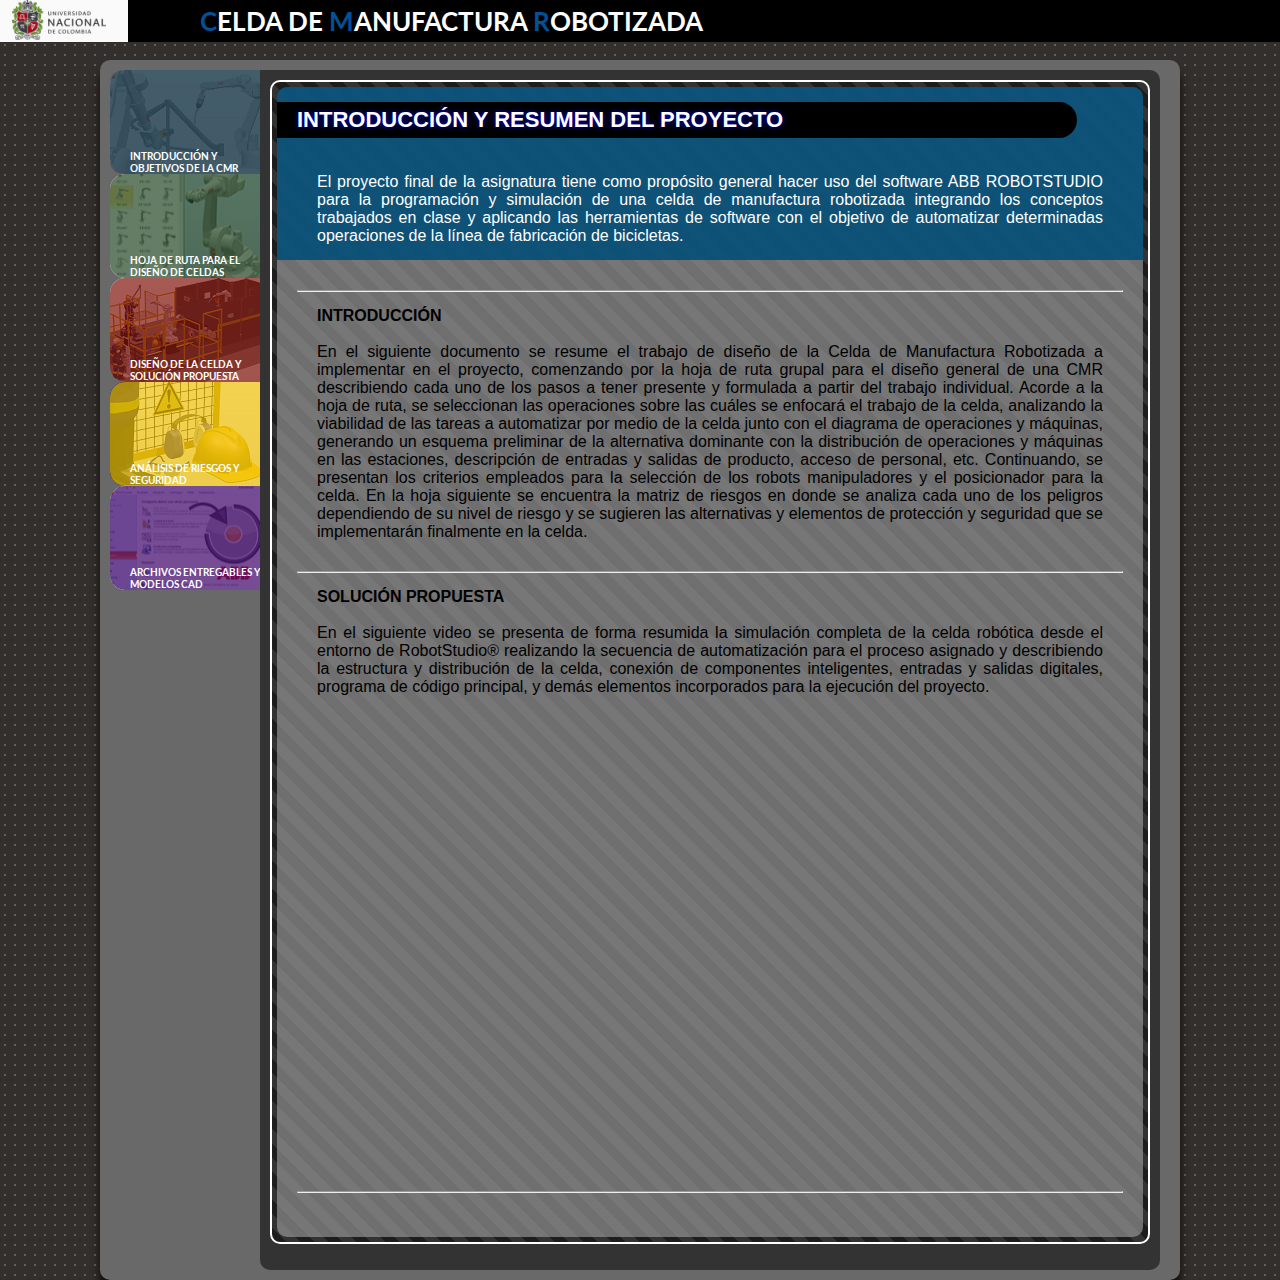
==== commit 2f80d965: "Add files via upload" ====
--- a/index.html
+++ b/index.html
@@ -31,9 +31,9 @@
 						<br>
 						<p>
 						<span style="color: #ffffff"> El proyecto final de la asignatura tiene como propósito general hacer uso
-						del software ABB ROBOTSTUDIO para la programación y simulación de una celda robótica 
-						integrando los conceptos trabajados en clase de laboratorio y aplicando las herramientas
-                                                de software con el objetivo de automatizar el proceso industrial asignado a cada equipo de trabajo.
+						del software ABB ROBOTSTUDIO para la programación y simulación de una celda de manufactura robotizada 
+						integrando los conceptos trabajados en clase y aplicando las herramientas de software con el objetivo de 
+						automatizar determinadas operaciones de la línea de fabricación de bicicletas.
 						</span></p>
 						<br><br>
 						<br><hr><br>
@@ -71,10 +71,10 @@
   						<legend>HOJA DE RUTA GENERAL</legend>
 						<br>
 						<p>
-						<span style="color: #ffffff"> Con base en el enunciado del proyecto, se requiere implementar dos robots manipuladores 
-						como mínimo para la ejecución de las tareas de automatización del proceso asignado. En ésta sección se presentan los 
-						criterios de selección empleados para elegir los robots trabajados en el proyecto, además de hacer un análisis de las herramientas
-						seleccionadas para cada tarea.
+						<span style="color: #ffffff"> El proyecto final de la asignatura tiene como propósito general hacer uso
+						del software ABB ROBOTSTUDIO para la programación y simulación de una celda de manufactura robotizada 
+						integrando los conceptos trabajados en clase y aplicando las herramientas de software con el objetivo de 
+						automatizar determinadas operaciones de la línea de fabricación de bicicletas.
 						</span></p>
 						<br><br>
 						<br><hr><br>
@@ -193,7 +193,7 @@
 						<tr>
 						<td bgcolor= "#b7d5ac"></td>
 						<td bgcolor= "#a0c892">Requerimientos de desempeño: Requerimientos del equipo</td>
-						<td> ¿? </td>
+						<td> ¿Existe algún requerimiento específico para el equipo que se implementará en la celda? </td>
 						</tr>
 						<tr>
 						<td bgcolor= "#b7d5ac"></td>
@@ -203,7 +203,7 @@
 						<tr>
 						<td bgcolor= "#b7d5ac"></td>
 						<td bgcolor= "#a0c892">Requerimientos de desempeño: Requerimientos de producción a futuro</td>
-						<td>¿?. </td>
+						<td>¿Está en planes aumentar la línea de producción a futuro? ¿Qué crecimiento se estima?</td>
 						</tr>
 						<tr>
 						<td bgcolor= "#b7d5ac"></td>
@@ -220,7 +220,7 @@
 						<tr>
 						<td bgcolor= "#b7d5ac"></td>
 						<td bgcolor= "#a0c892">Requerimientos de desempeño: Presión sobre las herramientas</td>
-						<td>¿?. </td>
+						<td>¿Qué cargas externas soportará la herramienta?. </td>
 						</tr>
 						<tr>
 						<td bgcolor= "#b7d5ac"></td>
@@ -230,12 +230,12 @@
 						<tr>
 						<td bgcolor= "#b7d5ac"></td>
 						<td bgcolor= "#a0c892">Requerimientos de desempeño: Rutinas de mal funcionamiento</td>
-						<td>¿?. </td>
+						<td>¿Cuál es el proceso a seguir en caso de una entrada de material defectuosa en el proceso actual?. </td>
 						</tr>
 						<tr>
 						<td bgcolor= "#b7d5ac"></td>
 						<td bgcolor= "#a0c892">Requerimientos de desempeño: Tiempos de inactividad permitidos</td>
-						<td>¿?. </td>
+						<td>¿Con cuánto tiempo se dispone para realizar tareas de configuración o mantenimiento del proceso sin afectar la producción?. </td>
 						</tr>
 
 						<tr>
@@ -271,12 +271,13 @@
 						<tr>
 						<td bgcolor= "#b7d5ac"></td>
 						<td bgcolor= "#95c185">Requerimientos de diseño: Carga del suelo</td>
-						<td>¿Qué nivel de educación tiene el personal a cargo de operar la celda?. </td>
+						<td>¿Qué tipo de piso o suelo hay presente en el área de instalación de la celda? ¿Soporta cargas elevadas? ¿Se requiere
+						alguna adecuación para la nivelación e instalación de otras máquinas?. </td>
 						</tr>
 						<tr>
 						<td bgcolor= "#b7d5ac"></td>
 						<td bgcolor= "#95c185">Requerimientos de diseño: Seguridad para máquinas y operarios</td>
-						<td>¿?. </td>
+						<td></td>
 						</tr>
 
 						<tr>
@@ -288,7 +289,8 @@
 						<tr>
 						<td bgcolor= "#b7d5ac"></td>
 						<td bgcolor= "#8abb78">Características del producto: Especificaciones del gripper</td>
-						<td> ¿? </td>
+						<td> ¿Hay alguna particularidad a tener en consideración para la manipulación del material? ¿Qué
+						herramientas se emplean actualmente para el proceso? </td>
 						</tr>
 						<tr>
 						<td bgcolor= "#b7d5ac"></td>
@@ -320,64 +322,65 @@
 						<tr>
 						<td bgcolor= "#b7d5ac"></td>
 						<td bgcolor= "#7fb46b">Modificaciones de equipo: Requisito aumentar el rendimiento</td>
-						<td> ¿? </td>
+						<td> ¿Se espera que el rendimiento de la celda pueda controlarse para aumentar la producción?</td>
 						</tr>
 						<tr>
 						<td bgcolor= "#b7d5ac"></td>
 						<td bgcolor= "#7fb46b">Modificaciones de equipo: Velocidades mínima/máxima de trabajo</td>
-						<td>¿?</td>
+						<td>¿Cuáles son las velocidades actuales del proceso?</td>
 						</tr>
 						<tr>
 						<td bgcolor= "#b7d5ac"></td>
 						<td bgcolor= "#7fb46b">Modificaciones de equipo: Requerimientos para operación automática</td>
-						<td>¿?</td>
+						<td>¿Qué grado de autonomía se espera por parte de la celda? ¿Quienes estarán a cargo de supervisar
+						el proceso una vez se ponga en marcha la celda?</td>
 						</tr>
 
 						<tr>
 						<td bgcolor= "#b7d5ac"></td>
 						<td bgcolor= "#73ad5e">Modificaciones del proceso: Cambios en el tamaño del lote</td>
-						<td> ¿? </td>
+						<td> ¿Qué tanto podrán variar las propiedades de la pieza de entrada? </td>
 						</tr>
 						<tr>
 						<td bgcolor= "#b7d5ac"></td>
 						<td bgcolor= "#73ad5e">Modificaciones del proceso: Evaluación variable del proceso</td>
-						<td> ¿? </td>
+						<td> ¿Qué tipo de información esperan recopilar durante la ejecución de la tarea? </td>
 						</tr>
 						<tr>
 						<td bgcolor= "#b7d5ac"></td>
 						<td bgcolor= "#73ad5e">Modificaciones del proceso: Variaciones de enrutamiento</td>
-						<td>¿?</td>
+						<td>¿El accionamiento y supervisión de la celda se realizará de forma local o remota?</td>
 						</tr>
 						<tr>
 						<td bgcolor= "#b7d5ac"></td>
 						<td bgcolor= "#73ad5e">Modificaciones del proceso: Transferencia de datos procesados</td>
-						<td>¿?</td>
+						<td></td>
 						</tr>
 
 						<tr>
 						<td bgcolor= "#b7d5ac"></td>
 						<td bgcolor= "#73ad5e">Integración del sistema: Redes e interfaces de datos</td>
-						<td> ¿? </td>
+						<td></td>
 						</tr>
 						<tr>
 						<td bgcolor= "#b7d5ac"></td>
 						<td bgcolor= "#73ad5e">Integración del sistema: Requerimientos de integración del hardware</td>
-						<td> ¿? </td>
+						<td></td>
 						</tr>
 						<tr>
 						<td bgcolor= "#b7d5ac"></td>
 						<td bgcolor= "#73ad5e">Integración del sistema: Requerimientos de integración de datos</td>
-						<td>¿?</td>
+						<td></td>
 						</tr>
 						<tr>
 						<td bgcolor= "#b7d5ac"></td>
 						<td bgcolor= "#73ad5e">Integración del sistema: Requerimientos de la interface de usuario</td>
-						<td>¿?</td>
+						<td>¿Qué información se debe priorizar para su visualización de la celda?</td>
 						</tr>
 						<tr>
 						<td bgcolor= "#b7d5ac"></td>
 						<td bgcolor= "#73ad5e">Integración del sistema: Requerimientos de integración del software</td>
-						<td>¿?</td>
+						<td></td>
 						</tr>
 
 						<td bgcolor= "#b7d5ac">4.2</td>
@@ -608,81 +611,55 @@
 						<p>
 						<span style= "font-weight: BOLD"> SELECCIÓN DE HERRAMIENTAS </span>
 						<br><br>
-						La selección del tipo de herramienta se consideró partiendo de una búsqueda preliminar de máquinas empleadas en este tipo de industria y 
-						considerando las propiedades físicas de la pieza de trabajo a manipular. Para la primer tarea, se estableció que los platos y pocillos serían 
-						de loza o porcelana, un material recubierto e impermeabilizado con poca adhesión, y la geometría convencional de la vajilla dificulta su manipulación 
-						con un gripper de pinza convencional al no poder garantizar la posición tras el agarre. Bajo estas mismas razones, se decidió emplear una gripper de
-						vacío, dado que la superficie lisa en el centro de los platos y al interior del pocillo facilitan el agarre por succión desde una sola cara de la pieza. 
-						Para la segunda tarea, considerando el ejemplo realizado en clase de laboratorio y haciendo una búsqueda general, encontramos que estas mismas 
-						herramientas de vacío son bastante utilizadas para las aplicaciones de palletizado, y las características de la herramienta como en general el tamaño y
-						la cantidad de copas de succión aumentarán dependiendo del peso de la carga a manipular.
-						<br>
-						Con esta selección de herramientas, se procedió a realizar una búsqueda de fabricantes y referencias para tener una pespectiva más amplia de estas 
-						herramientas, y partimos de los diseños CAD de la línea de grippers de vacio disponibles por parte del proovedor ROBOTIQ, sin embargo, algunas 
-						características se modificaron para poder adaptarlas a la tarea en cuestión y modelar la herramienta para su simulación en el entorno RobotStudio®.
+						Para la primer tarea, el robot seleccionado fue diseñado en particular para aplicaciones de soldadura, por tanto se encuentra adaptado para este
+						entorno de trabajo, siendo posible conectar un alimentador de alambre o electródo metálico para garantizar un suministro constante de material consumible a 
+						la herramienta. Debido a que se trata de un manipulador para aplicación específica, no se consideró necesario emplear ninguna otra herramienta 
+						diferente de la antorcha de soldadura estándar.	Se incluyó dentro de la celda una estación de limpieza neumática de boquilla para evitar la intervención 
+						del personal a la estación de soldadura excepto en tareas de mantenimiento.<br>
+						Para la segunda tarea, se utilizó un gripper estándar con apertura y cierre neumático, adaptado para la sujeción de tubería metálica gracias 
+						a la forma de la mordaza que garantiza el agarre y posición de la pieza a manipular. 
+						<br>
+						Con esta selección de herramientas, se procedió a realizar una búsqueda de fabricantes y referencias para tener una pespectiva más amplia de los 
+						requisitos de selección, sin embargo, dada la dificultad de encontrar modelos para su simulación, partimos de los diseños CAD disponibles entre 
+						los complementos descargables del entorno de RobotStudio®.
 						<br><br></p>
 						<p><img src="tool1.png"><br><br></p>
 						<p><img src="tool2.png"><br><br></p>
 						<br><hr><br>
-
-						<hr><hr><hr><hr>
 				
 						<p>
-						<span style= "font-weight: BOLD"> ESTRUCTURA Y ELEMENTOS DE LA CELDA </span>
-						<br><br>
-						Con base en el ideal planteado por el equipo, partimos de realizar la búsqueda de los modelos CAD para los diversos elementos 
-						que conformarían la celda de trabajo, comenzando por insertar los modelos de los robots previamente seleccionados desde la 
-						Biblioteca ABB y los diseños CAD de las herramientas ya adaptados y configurados como tool para su uso en RobotStudio®. <br> 
-						Desde este punto, comenzamos a incorporar otros elementos fundamentales para la simulación, partiendo por el material inicial que
-						corresponde a las 5 piezas de vajilla, las bandas transportadoras de alimentación, un modelo preliminar de la caja y la banda
-						para el ingreso de las cajas a la celda. A medida que se insertaban estos elementos se iban sumando otros componentes gráficos 
-						que pese a no intervenir directamente en el proceso harían de complemento en el diseño de la celda, como
-						barreras físicas, operarios y máquinas, diversos elementos de seguridad, entre otros. <br>
- 						A lo largo de todo el diseño se continuó agregando y adaptando
-						componentes graficos para la ambientación de la celda.
-						<br><br>
-						<img src=""><br><br></p>
-						<br><hr><br>
+						<span style= "font-weight: BOLD"> ESTRUCTURA Y CONSTRUCCIÓN DE LA CELDA </span>
+						<br><br>
+						Con base en el ideal planteado por el equipo y el análisis de riesgos presentado, partimos de realizar la búsqueda de los 
+						modelos CAD para los diversos elementos que conformarían la celda de trabajo, comenzando por insertar los modelos de los 
+						robots previamente seleccionados desde la Biblioteca ABB junto con el posicionador de este mismo proveedor, y los diseños 
+						CAD de las herramientas ya adaptados y configurados como tool para su aplicación en RobotStudio®. <br> 
+						Despúes, procedimos a incorporar el material inicial que corresponde al marco de bicicleta. A medida que se insertaban estos 
+						elementos se iban sumando otros componentes gráficos que pese a no intervenir directamente en la simulación, juegan un papel importante
+						para presentar el diseño completo de la celda, como barreras físicas, operarios y máquinas, diversos elementos de seguridad, entre otros. <br>
+						<br><br>
+						<br><hr><br>
+
 						<p>
 						<span style= "font-weight: BOLD"> COMPONENTES INTELIGENTES E INTERCONEXIONES </span>
 						<br><br>
-						Conforme se avanzaba con la construcción de la celda, se asignaron las propiedades físicas y cuerpos dinámicos para los componentes
-						que interactuarían durante la ejecución de cada tarea, omitiendo los complementos que solo se agregaron como apoyo visual. Partiendo
-						del ejemplo final realizado durante las clases de laboratorio, se crearon múltiples grupos de componentes con el fin de controlar la
-						secuencia de las diferentes tareas y su interacción con cada robot. <br>
-						En un primer grupo, se comenzó por incluir las bandas de alimentación junto con las superficies de transporte que permitirían el desplazamiento
-						de las piezas de la vajilla hasta el extremo de la banda sumado al componente de física que establece la velocidad de movimiento. 
-						Posterior a esto, se incluyeron dos sensores de línea por cada banda, un primer sensor en un punto medio asignado a un componente de fuente para 
-						garantizar la continua alimentación de las piezas, y un segundo sensor al final de cada banda para controlar el avance de las piezas y
-					 	a su vez conectado a un par de indicadores led que se alternan dependiendo del estado de la banda. Este grupo por tanto contiene cinco
-						bloques de secuencia idénticos, cada uno asociado a una de las bandas de alimentación.
-						En un segundo grupo, se agregaron los mismos componentes inteligentes, pero en este caso para una única banda de alimentación de cajas, 
-						con la única diferencia de que la activación del último sensor de línea no está limitado únicamente a la posición de las cajas, sino 
-						también a una entrada digital controlada por el programa principal, el cual se detallará en la siguiente sección.
-						Continuando con ésta lógico, se agregó un tercer grupo con la misma secuencia de componentes inteligentes, pero este asociado a la banda de alimentación
-						de estibas de madera, la cual avanzará hasta alcanzar determinada posición y su próximo avance estará determinado por el programa en ejecución.
-						Finalmente, se crearon un cuarto y un quinto grupo de componentes inteligentes, en este caso asociados a cada una de las herramientas. Para esta lógica,
-						se dispone de un sensor en línea conectado al TCP de cada uno de los robots, de modo que al detectar un cuerpo sólido durante la ejecución del programa, 
-						se genera un enlazamiento con el objeto detectado. En el programa principal y por medio de entradas y salidas digitales se controla el estado de la 
-						herramienta, con el fin de liberar el objeto enlazado cuando se haya alcanzado una posición determinada.
-						Con ésta serie de componentes inteligentes, fue posible establecer los movimientos e interacciones entre las piezas y demás elementos de la celda 
-						distintos a los vinculados al controlador de los robots.
+						Dado que el trabajo en el módulo se centra en el diseño de la celda de manufactura con los mecanismos seleccionados, no se consideró 
+						necesario implementar una gran cantidad de componentes inteligentes para lograr una simulación realista de la celda de trabajo.
+						La ejecución del programa completo inicia con el movimiento lineal del material a la entrada de la celda, el cuál avanzará hasta ser detectado
+ 						por un sensor de línea. Una vez este sensor se activa, la pieza en movimiento se detiene y se envía una señal digital al controlador para comenzar 
+						simultánemente la ejecución de cada uno de los módulos. El primer robot realizará una trayectoria para acercarse a la pieza recién ingresada y 
+						una vez en posición se utilizan dos señales digitales del controlador para activar e inactivar el accionamiento del gripper. De éste modo, 
+						el gripper se cierra con la señal respectiva y genera el agarre con la pieza, continuando con la trayectoria para maniobrarla hasta ubicarla sobre
+						la mesa del posicionador y terminará esta primer tarea abriendo el gripper para liberar a la pieza y retornando a su posición de home.
+						A medida que se ejecuta esta primer tarea, el segundo robot ejecutará una trayectoria para la limpieza de la herramienta de trabajo y aguardará
+						la señal de entrada de la pieza a la estación por el giro del posicionador para iniciar la tarea de soldadura. El controlador utiliza dos salidas 
+						digitales para guiar el giro del posicionador en 180°, permitiendo además utilizar el estado de estas señales para sincronizar las tareas de ambos
+						módulos. Una vez finaliza la tarea de soldadura, el posicionador retorna a su punto inicial trayendo la pieza de trabajo nuevamente a la primer estación
+						y al tiempo que se valida la activación de esta señal, el primer módulo continúa su ejecución para realizar la tarea de limpieza. Finalmente, 
+						el programa lleva a la pieza terminada a la posición de salida de la celda, en donde activará un sensor de línea que habilitará nuevamente el movimiento
+						lineal de la pieza de trabajo y reiniciará la simulación. 
 						<br><br></p>
-						<br><hr><br>
-						<p>	
-						<span style= "font-weight: BOLD"> ENTRADAS/SALIDAS DIGITALES Y PROGRAMA EN RAPID </span>
-						<br><br>
-						En este punto, se requiere relacionar todas las secuencias e interacciones de movimiento generadas en la 
-						celda por medio de los componentes inteligentes y vincularlas con las trayectorias del robot para realizar cada tarea.
-						Con el fin de establecer ésta comunicación con el controlador, se crearon entradas y salidas digitales para determinar los punto de partida 
-						de cada tarea y se conectaron en la lógica de estación, de modo que desde el código de RAPID ninguno de los robots realice
-						ninguna acción hasta que reciba la señal digital por parte de los sensores de linea de cada grupo de componentes 
-						inteligentes establecidos en la sección anterior. Con esta lógica, el primer robot permanecerá estático hasta que una de las 
-						cajas no active el sensor de línea de la banda de alimentación de cajas, indicando al controlador que hay una caja en posición
-						para proceder a realizar la primer tarea. Del mismo modo, el controlador una vez ejecutado el ciclo del programa para las 20 piezas, 
-						enviará la señal para desactivar el sensor de línea y permitir que la caja continúe avanzando sobre la banda auxiliar hasta activar 
-						el sensor de línea que da comienza a la ejecución de la segunda tarea.
-						<br><br></p>
+						<p><img src="CI.PNG"><br><br></p>
 						<br><hr><br>
 					</div>
 			</article>
@@ -693,10 +670,10 @@
  						<legend>ANÁLISIS DE RIESGOS</legend>
 						<br>
 						<p>
-						<span style="color: #ffffff"> Con base en el enunciado del proyecto, se requiere implementar dos robots manipuladores 
-						como mínimo para la ejecución de las tareas de automatización del proceso asignado. En ésta sección se presentan los 
-						criterios de selección empleados para elegir los robots trabajados en el proyecto, además de hacer un análisis de las herramientas
-						seleccionadas para cada tarea.
+						<span style="color: #ffffff"> El proyecto final de la asignatura tiene como propósito general hacer uso
+						del software ABB ROBOTSTUDIO para la programación y simulación de una celda de manufactura robotizada 
+						integrando los conceptos trabajados en clase y aplicando las herramientas de software con el objetivo de 
+						automatizar determinadas operaciones de la línea de fabricación de bicicletas.
 						</span></p>
 						<br><br>
 						<br><hr><br>
@@ -715,7 +692,7 @@
 						la celda que pueda desencadenar en un movimiento golpe, traumatismo o daño a equipos.</td>
 						<td style="width:35%;" bgcolor= "ffffbf">Ubicación de paros de emergencia en lugares de fácil acceso al operario, o 
 						supervisor de celda. Parada de emergencia. Tarjeta de seguridad X11 CAT3. (Robot)</td>
-						<td style="width:30%;"><img src="RiskA.PNG"></td>
+						<td style="width:30%;"><img src="RiskA.png"></td>
 						</tr>
 						<tr>
 						<td bgcolor= "#ffff7a"><span style= "font-weight: BOLD">Movimientos del manipulador en la celda.</span> Robot realice movimientos programados fuera de 
